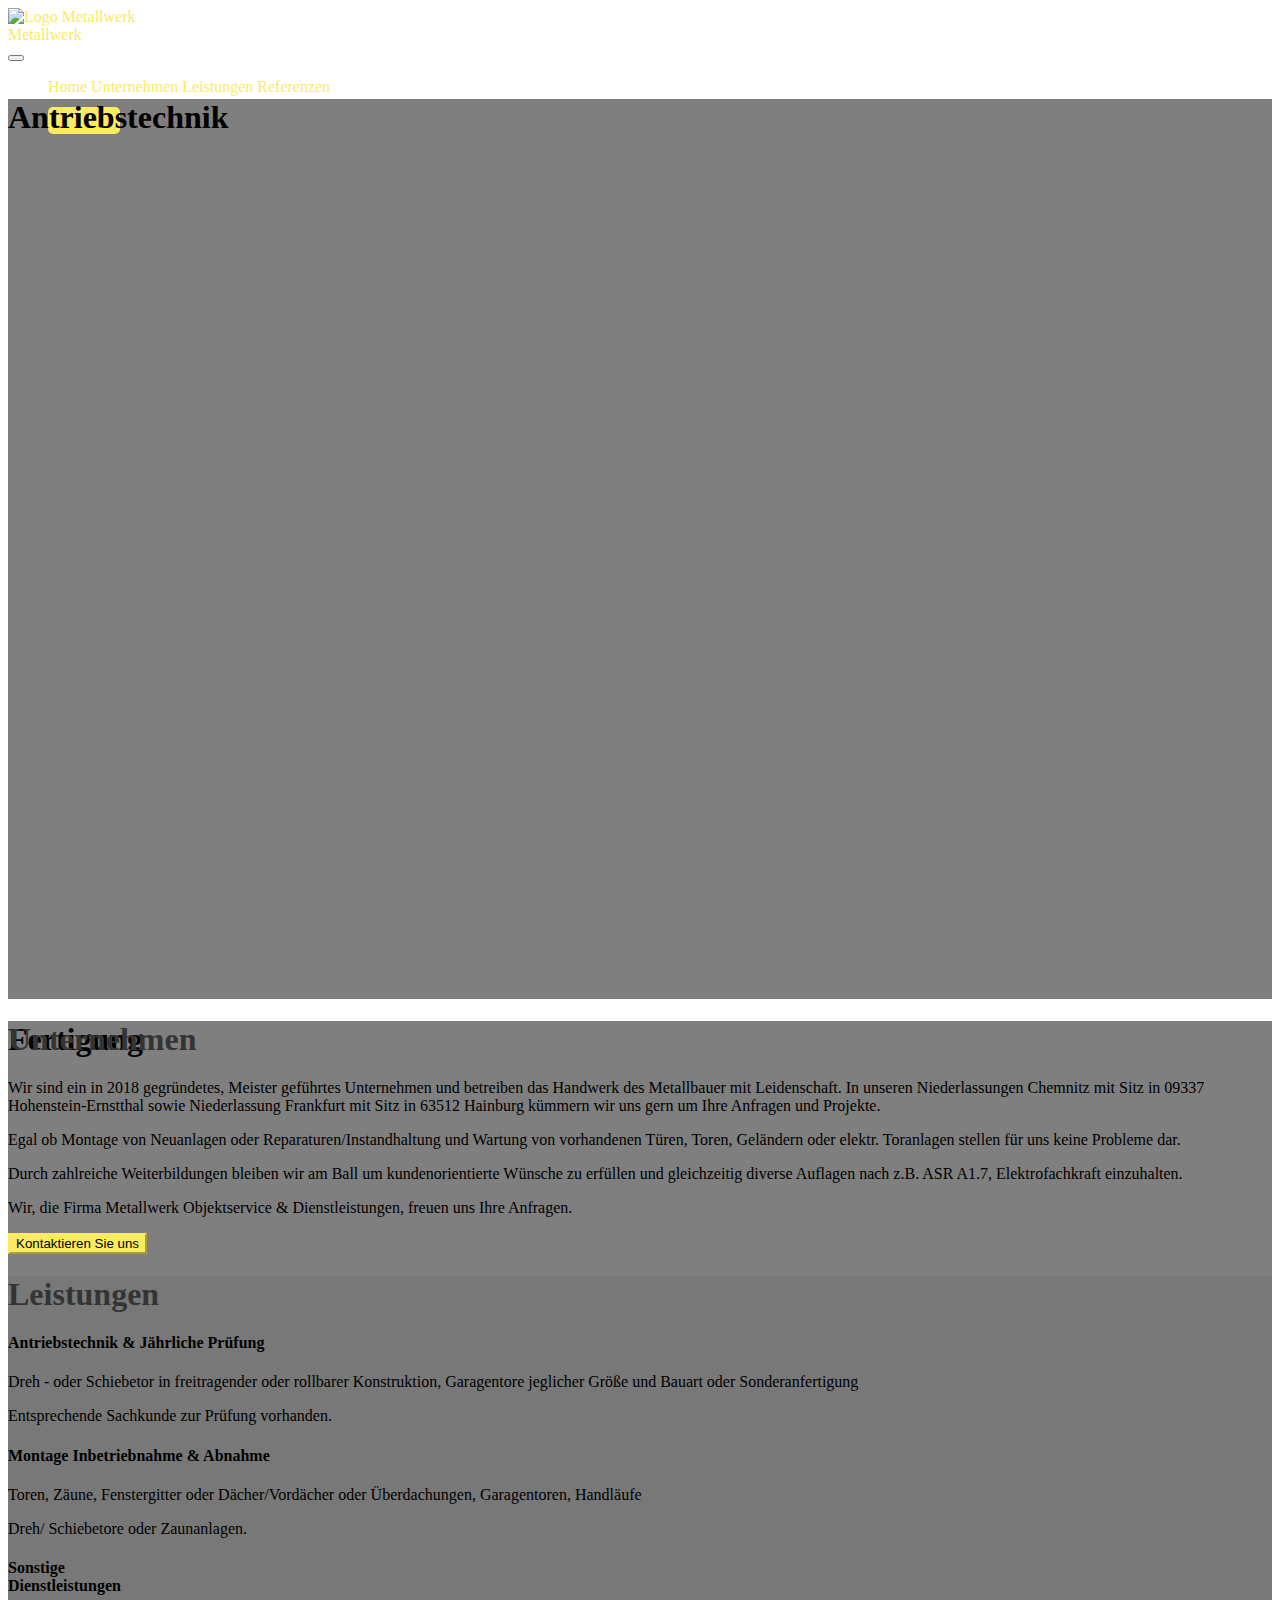
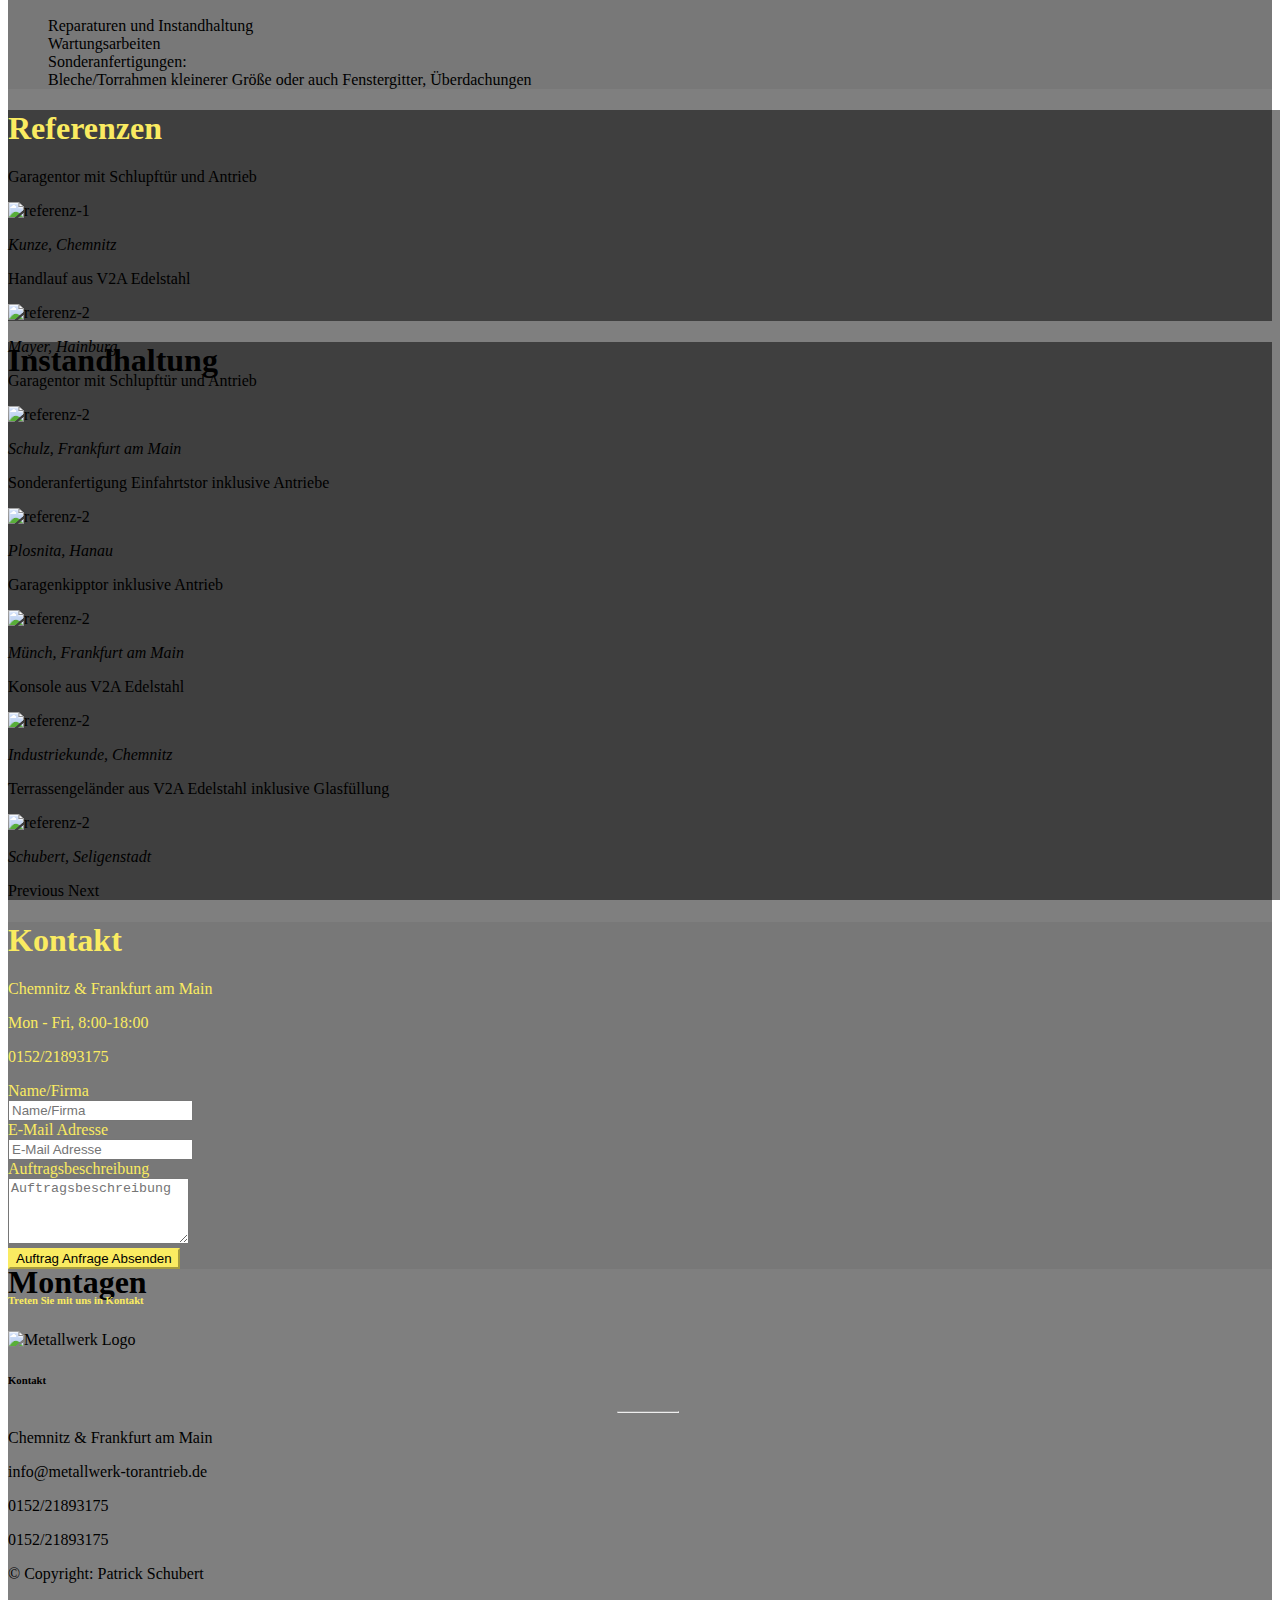
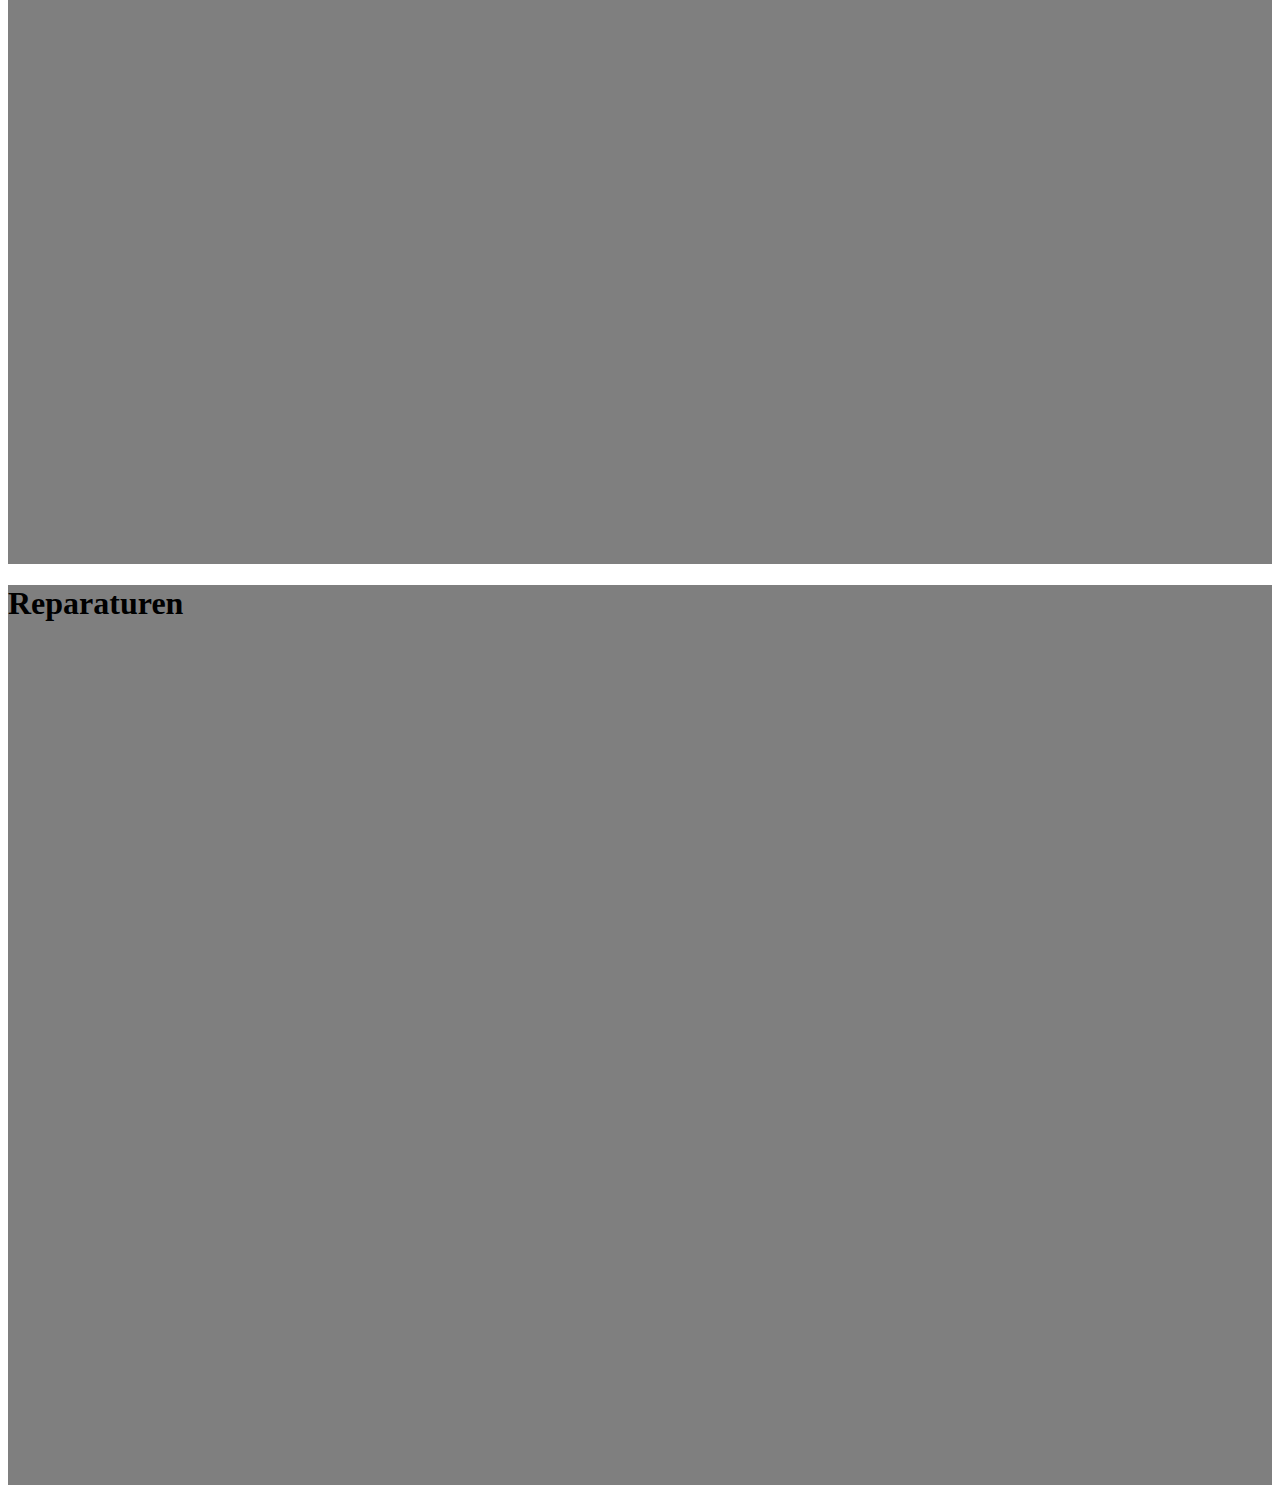
==== index.html @ 28bfef52 "debug: img title" ====
<!DOCTYPE html>
<html lang="de">

<head>
    <meta charset="UTF-8">
    <meta http-equiv="X-UA-Compatible" content="IE=edge">
    <meta name="viewport" content="width=device-width, initial-scale=1.0">
    <meta name="author" content="Patrick Schubert">
    <title>Metallwerk</title>

    <!-- Bootstrap -->
    <link href="https://cdn.jsdelivr.net/npm/bootstrap@5.0.2/dist/css/bootstrap.min.css" rel="stylesheet"
        integrity="sha384-EVSTQN3/azprG1Anm3QDgpJLIm9Nao0Yz1ztcQTwFspd3yD65VohhpuuCOmLASjC" crossorigin="anonymous">

    <script defer src="https://cdn.jsdelivr.net/npm/bootstrap@5.0.2/dist/js/bootstrap.bundle.min.js"
        integrity="sha384-MrcW6ZMFYlzcLA8Nl+NtUVF0sA7MsXsP1UyJoMp4YLEuNSfAP+JcXn/tWtIaxVXM"
        crossorigin="anonymous"></script>

    <!-- Costume Style -->
    <link rel="stylesheet" href="css/style.css" type="text/css">

    <!-- Font Awasome Icons -->
    <link rel="stylesheet" href="https://use.fontawesome.com/releases/v5.15.3/css/all.css"
        integrity="sha384-SZXxX4whJ79/gErwcOYf+zWLeJdY/qpuqC4cAa9rOGUstPomtqpuNWT9wdPEn2fk" crossorigin="anonymous" />

    <!-- Lazy Load -->
    <script src="js/lazyload-img.js" defer></script>

    <!--Smoothe Scroll-->
    <script src="src/js/smooth-scroll.js" defer></script>

</head>

<body data-spy="scroll" data-target=".navbar">
    <header class="fixed-top lazyload-img">
        <!--Navbar-->
        <nav class="navbar navbar-expand-lg navbar-dark text-uppercase text-primary">
            <!--Navbar Logo-->
            <!-- <div class="container"> -->
            <div class="d-flex flex-row justify-content-around flex-nowrap align-items-center">
                <div class="px-3">
                    <a class="navbar-brand text-primary" href="#">
                        <img src="http://p-schub.lima-city.de/metallwerk/img/Logo_RGB.svg" alt="Logo Metallwerk"
                            width="100%" height="50" class="lazyload-img">
                    </a>
                </div>
                <div class="busines-name px-3">Metallwerk</div>
            </div>
            <!--Navbar Toggler-->
            <button class="navbar-toggler me-3" type="button" data-bs-toggle="collapse" data-bs-target="#navbarToggler"
                aria-controls="navbarNav" aria-expanded="false" aria-label="Toggle navigation">
                <span class="navbar-toggler-icon"></span>
            </button>

            <div class="collapse navbar-collapse" id="navbarToggler">
                <!--Navbar Nav-Item Links-->
                <ul class="navbar-nav navbar-nav-scroll mx-auto text-center">
                    <a class="nav-link active" aria-current="page" href="#title">Home</a>
                    <a class="nav-link" href="#unternehmen">Unternehmen</a>
                    <a class="nav-link" href="#leistungen">Leistungen</a>
                    <a class="nav-link" href="#referenzen">Referenzen</a>
                </ul>
                <ul class="nav navbar-nav d-flex flex-row justify-content-around flex-nowrap mx-lg-5">
                    <li class="nav-item"><a class="nav-link" href="tel:+49152/21893175"><i
                                class="fas fa-phone mr-1"></i></a> </li>
                    <li class="nav-item"><a class="nav-link" href="https://www.facebook.com/Metallwerk.Objektservice.Dienstleistungen"><i class="fab fa-facebook mr-1"></i></a> </li>
                    <!-- <li class="nav-item"><a class="nav-link" href="#"><i class="fab fa-twitter"></i></a> -->
                    </li>
                    <li class="nav-item"><a class="nav-link" href="tel:+49152/21893175"><i class="fab fa-whatsapp"></i></a>
                    </li>
                    <li class="ms-lg-5 my-auto">
                        <a href="mailto:marcelsemder@gmx.de" id="contact-btn-navbar"
                            class="btn-primary text-dark">Kontakt</a>
                        <!-- <a href="mailto:info@metallwerk-torantrieb.de" id="contact-btn-navbar"
                            class="btn-primary text-dark">Kontakt</a> -->
                    </li>
                </ul>
            </div>
        </nav>
    </header>

    <main>
        <section id="title">

            <div class="title-logo">
                <img src="http://p-schub.lima-city.de/metallwerk/img/METALLWERK-logo.jpg" class="d-block w-100 lazyload-img" alt="Logo" loading="lazy">
            </div>
            <div id="title-carousel" class="carousel slide" data-bs-ride="carousel">
                <div class="title-carousel-inner text-white-50">

                    <div class="carousel-item active">
                        <div id="slide-img-1" class="title-slide-img lazyload-img">
                            <div class="container-fluid d-flex align-items-center justify-content-center h-100 overlay">
                                <div class="row d-flex justify-content-center text-center">
                                    <h1 class="text-uppercase">Antriebstechnik</h1>
                                </div>
                            </div>
                        </div>
                    </div>
                    <div class="carousel-item">
                        <div id="slide-img-2" class="title-slide-img lazyload-img">
                            <div
                                class="container-fluid d-flex align-items-center justify-content-center h-100 overlay">
                                <div class="row d-flex justify-content-center text-center">
                                    <h1 class="text-uppercase">Fertigung</h1>
                                </div>
                            </div>
                        </div>
                    </div>
                    <div class="carousel-item">
                        <div id="slide-img-3" class="title-slide-img lazyload-img">
                            <div
                                class="container-fluid d-flex align-items-center justify-content-center h-100 overlay">
                                <div class="row d-flex justify-content-center text-center">
                                    <h1 class="text-uppercase">Instandhaltung</h1>
                                </div>
                            </div>
                        </div>
                    </div>
                    <div class="carousel-item">
                        <div id="slide-img-4" class="title-slide-img lazyload-img">
                            <div
                                class="container-fluid d-flex align-items-center justify-content-center h-100 overlay">
                                <div class="row d-flex justify-content-center text-center">
                                    <h1 class="text-uppercase">Montagen</h1>
                                </div>
                            </div>
                        </div>
                    </div>
                    <div class="carousel-item">
                        <div id="slide-img-5" class="title-slide-img lazyload-img">
                            <div
                                class="container-fluid d-flex align-items-center justify-content-center h-100 overlay">
                                <div class="row d-flex justify-content-center text-center">
                                    <h1 class="text-uppercase">Reparaturen</h1>
                                </div>
                            </div>
                        </div>
                    </div>

                </div>
            </div>

        </section>

        <!--Unternehemen-->
        <section id="unternehmen" class="py-5">
            <div class="container py-5 text-center">
                <h1 class="text-secundary text-uppercase border-bottom border-primary py-3">Unternehmen</h1>
                <!-- <p class="container px-5 text-bold">Meisterbetrieb</p> -->
                <p class="container px-5 pt-4">Wir sind ein in 2018 gegründetes, Meister geführtes Unternehmen und betreiben das Handwerk
                    des Metallbauer mit Leidenschaft.
                    In unseren Niederlassungen Chemnitz mit Sitz in 09337 Hohenstein-Ernstthal sowie Niederlassung
                    Frankfurt mit Sitz in 63512 Hainburg kümmern wir uns gern um Ihre Anfragen und Projekte.</p>

                <p class="container px-5">Egal ob Montage von Neuanlagen oder Reparaturen/Instandhaltung und Wartung von vorhandenen Türen,
                    Toren, Geländern oder elektr. Toranlagen stellen für uns keine Probleme dar.</p>

                <p class="container px-5">Durch zahlreiche Weiterbildungen bleiben wir am Ball um kundenorientierte Wünsche zu erfüllen und
                    gleichzeitig diverse Auflagen nach z.B. ASR A1.7, Elektrofachkraft einzuhalten.</p>

                <p class="container px-5">Wir, die Firma Metallwerk Objektservice & Dienstleistungen, freuen uns Ihre Anfragen.</p>

                <button class="btn-lg btn-primary text-dark mt-5">
                    <a href="#kontakt">Kontaktieren Sie uns</a>
                </button>
            </div>
        </section>
        <!-- <hr> -->
        <!--Leistungen-->
        <section id="leistungen" class="bg-dark">
            <div class="leistungen py-5">
            <div class="container py-5 bg-white">
                <h1 class="text-center text-secundary text-uppercase border-bottom border-primary py-3">Leistungen</h1>

                <div class="row pt-5 text-center">
                    <div class="col-md-4 mb-5">
                        <!-- <i class="fas fa-tachometer-alt fa-4x text-dark"></i> -->
                        <i class="fas fa-check-circle fa-4x icon"></i>
                        <h4 class="my-4 font-weight-bold">Antriebstechnik &amp; Jährliche Prüfung</h4>
                        <p class="text-dark">
                            Dreh - oder Schiebetor in freitragender oder rollbarer Konstruktion, Garagentore jeglicher
                            Größe und Bauart oder Sonderanfertigung
                        </p>
                        <p class="text-dark">
                            Entsprechende Sachkunde zur Prüfung vorhanden.
                        </p>
                    </div>
                    <div class="col-md-4 mb-5">
                        <!-- <i class="fas fa-tachometer-alt fa-4x text-dark"></i> -->
                        <i class="fas fa-cogs fa-4x icon"></i>
                        <h4 class="my-4 font-weight-bold">Montage Inbetriebnahme &amp; Abnahme</h4>
                        <p class="text-dark">
                            Toren, Zäune, Fenstergitter oder Dächer/Vordächer oder Überdachungen, Garagentoren,
                            Handläufe
                        </p>
                        <p class="text-dark">
                            Dreh/ Schiebetore oder Zaunanlagen.
                        </p>
                    </div>
                    <div class="col-md-4 mb-5">
                        <!-- <i class="fas fa-tachometer-alt fa-4x text-dark"></i> -->
                        <i class="fas fa-clipboard-list fa-4x icon"></i>
                        <h4 class="my-4 font-weight-bold">Sonstige <br> Dienstleistungen</h4>
                        <p class="text-dark">
                        <ul class="">
                            <li>Reparaturen und Instandhaltung</li>
                            <li>Wartungsarbeiten</li>
                            <li>Sonderanfertigungen: <br> Bleche/Torrahmen kleinerer Größe oder auch Fenstergitter,
                                Überdachungen</li>
                        </ul>
                        </p>
                    </div>
                </div>
            </div>
        </div>
        </section>
        <!-- <hr> -->
        <!--Referenzen-->
        <section id="referenzen" class="">

            <div class="overlay py-5">
                <div class="container py-5">
                    <h1 class="text-center text-primary text-uppercase border-bottom border-primary py-3">Referenzen</h1>

                    <div id="referenz-carousel" class="carousel slide" data-bs-ride="carousel">
                        <div class="carousel-inner text-center text-white-50">
                            <div class="carousel-item active">
                                <p class="py-3">
                                    Garagentor mit Schlupftür und Antrieb
                                </p>
                                <div class="d-flex justify-content-center">
                                    <!-- <img src="https://img.ebay-kleinanzeigen.de/api/v1/prod-ads/images/44/4478cff4-fede-4045-b960-b841ce207499?rule=$_59.JPG" -->
                                    <img src="http://p-schub.lima-city.de/metallwerk/img/referenzen/legroline.JPG"
                                        class="referenz-image d-block" alt="referenz-1" width="500px" />
                                </div>
                                <p class="py-2"><em>Kunze, Chemnitz</em></p>
                            </div>
                            <div class="carousel-item">
                                <p class="py-2">
                                    Handlauf aus V2A Edelstahl
                                </p>
                                <div class="d-flex justify-content-center">
                                    <img src="http://p-schub.lima-city.de/metallwerk/img/referenzen/IMG_0936.JPG"
                                        class="testimonial-image d-block" alt="referenz-2" width="500px" />
                                </div>
                                <p class="py-2"><em>Mayer, Hainburg</em></p>
                            </div>
                            <div class="carousel-item">
                                <p class="py-2">
                                    Garagentor mit Schlupftür und Antrieb
                                </p>
                                <div class="d-flex justify-content-center">
                                    <!-- <img src="https://img.ebay-kleinanzeigen.de/api/v1/prod-ads/images/44/4487acca-8aa6-4832-95d3-e9fd7b9bb766?rule=$_59.JPG" -->
                                    <img src="http://p-schub.lima-city.de/metallwerk/img/referenzen/METALLWERK.JPG"
                                        class="testimonial-image d-block" alt="referenz-2" width="500px" />
                                </div>
                                <p class="py-2"><em>Schulz, Frankfurt am Main</em></p>
                            </div>
                            <div class="carousel-item">
                                <p class="py-2">
                                    Sonderanfertigung Einfahrtstor inklusive Antriebe
                                </p>
                                <div class="d-flex justify-content-center">
                                    <!-- <img src="https://img.ebay-kleinanzeigen.de/api/v1/prod-ads/images/44/4487acca-8aa6-4832-95d3-e9fd7b9bb766?rule=$_59.JPG" -->
                                    <img src="http://p-schub.lima-city.de/metallwerk/img/referenzen/IMG_0937.JPG"
                                        class="testimonial-image d-block" alt="referenz-2" width="500px" />
                                </div>
                                <p class="py-2"><em>Plosnita, Hanau</em></p>
                            </div>
                            <div class="carousel-item">
                                <p class="py-2">
                                    Garagenkipptor inklusive Antrieb
                                </p>
                                <div class="d-flex justify-content-center">
                                    <!-- <img src="https://img.ebay-kleinanzeigen.de/api/v1/prod-ads/images/44/4487acca-8aa6-4832-95d3-e9fd7b9bb766?rule=$_59.JPG" -->
                                    <img src="http://p-schub.lima-city.de/metallwerk/img/referenzen/HORMANN.JPG"
                                        class="testimonial-image d-block" alt="referenz-2" width="500px" />
                                </div>
                                <p class="py-2"><em>Münch, Frankfurt am Main</em></p>
                            </div>
                            <div class="carousel-item">
                                <p class="py-2">
                                    Konsole aus V2A Edelstahl
                                </p>
                                <div class="d-flex justify-content-center">
                                    <!-- <img src="https://img.ebay-kleinanzeigen.de/api/v1/prod-ads/images/44/4487acca-8aa6-4832-95d3-e9fd7b9bb766?rule=$_59.JPG" -->
                                    <img src="http://p-schub.lima-city.de/metallwerk/img/referenzen/IMG_0320.JPG"
                                        class="testimonial-image d-block" alt="referenz-2" width="500px" />
                                </div>
                                <p class="py-2"><em>Industriekunde, Chemnitz</em></p>
                            </div>
                            <div class="carousel-item">
                                <p class="py-2">
                                    Terrassengeländer aus V2A Edelstahl inklusive Glasfüllung
                                </p>
                                <div class="d-flex justify-content-center">
                                    <!-- <img src="https://img.ebay-kleinanzeigen.de/api/v1/prod-ads/images/44/4487acca-8aa6-4832-95d3-e9fd7b9bb766?rule=$_59.JPG" -->
                                    <img src="http://p-schub.lima-city.de/metallwerk/img/referenzen/terasse.JPG"
                                        class="testimonial-image d-block" alt="referenz-2" width="500px" />
                                </div>
                                <p class="py-2"><em>Schubert, Seligenstadt</em></p>
                            </div>
                        </div>
                        <a class="carousel-control-prev" href="#referenz-carousel" role="button" data-bs-slide="prev">
                            <span class="carousel-control-prev-icon" aria-hidden="true"></span>
                            <span class="visually-hidden">Previous</span>
                        </a>
                        <a class="carousel-control-next" href="#referenz-carousel" role="button" data-bs-slide="next">
                            <span class="carousel-control-next-icon" aria-hidden="true"></span>
                            <span class="visually-hidden">Next</span>
                        </a>
                    </div>
                </div>
            </div>
        </section>

        <!--Kontakt-->
        <section id="kontakt" class="bg-dark text-primary text-uppercase py-5">
            <!-- <div class="overlay"> -->
            <div class="container py-5">
                <h1 class="text-center border-bottom border-primary py-3">Kontakt</h1>
                <div class="container pt-5">
                    <div class="row">
                         <!-- <div class="col-lg-7 col-md-12"> -->
                            <div class="row text-center">
                                <div class="col-lg-4 col-md-12 mb-3">
                                    <p><i class="fas fa-map fa-1x mr-2 "></i> Chemnitz & Frankfurt am Main</p>
                                </div>
                                <div class="col-lg-4 col-md-6 mb-3">
                                    <p><i class="fas fa-building fa-1x mr-2 "></i> Mon - Fri, 8:00-18:00</p>
                                </div>
                                <div class="col-lg-4 col-md-6 mb-3">
                                    <p><i class="fas fa-phone fa-1x mr-2 "></i><a class="" href="tel:+49152/21893175">
                                            0152/21893175</a></p>
                                </div>
                            </div>
    
                            <!--Google map-->
                            <!-- <div id="map-container" class="z-depth-1-half map-container mb-5 lazyload-img"
                                style="height: 400px">
                                <iframe
                                    src="https://www.google.com/maps/embed?pb=!1m18!1m12!1m3!1d20160.965232786544!2d12.90967920426136!3d50.82892903188896!2m3!1f0!2f0!3f0!3m2!1i1024!2i768!4f13.1!3m3!1m2!1s0x47a7465f01fd9de9%3A0x51ddf8280975d11c!2sChemnitz!5e0!3m2!1sen!2sde!4v1602773504847!5m2!1sen!2sde"
                                    width="100%" height="100%" frameborder="0" style="border:0;" allowfullscreen=""
                                    aria-hidden="false" tabindex="0"></iframe>
                            </div> -->
    
                        <!-- </div> -->
                    </div>
                <div class="row">
                    <!-- <div class="col-lg-5 col-md-12"> -->
                        <!-- Form contact -->
                        <form class="" action="mailto:marcelsemder@gmx.de" method="POST" enctype="text/plain">
                            <div class="md-form form-sm">
                                <div class="mb-3">
                                    <i class="fas fa-user prefix"></i>
                                    <label for="form3">Name/Firma</label>
                                </div>
                                <input type="text" id="form3" class="form-control form-control-sm mb-3"
                                    placeholder="Name/Firma">
                            </div>
                            <div class="md-form form-sm">
                                <div class="mb-3">
                                    <i class="fas fa-envelope prefix"></i>
                                    <label for="form2">E-Mail Adresse</label>
                                </div>
                                <input type="text" id="form2" class="form-control form-control-sm mb-3"
                                    placeholder="E-Mail Adresse">
                            </div>
                            <!-- <div class="md-form form-sm"> <i class="fas fa-tag prefix"></i>
                                <input type="text" id="form32" class="form-control form-control-sm" placeholder="Auftragsbeschreibung">
                                <label for="form34">Auftragsbeschreibung</label>
                            </div> -->
                            <div class="md-form form-sm">
                                <div class="mb-3">
                                    <i class="fas fa-pencil-alt prefix"></i>
                                    <label for="form8">Auftragsbeschreibung</label>
                                </div>
                                <textarea type="text" id="form8" class="md-textarea form-control form-control-sm mb-3"
                                    rows="4" placeholder="Auftragsbeschreibung"></textarea>
                            </div>
                            <div class="text-center mt-4">
                                <button class="btn btn-primary text-dark">Auftrag Anfrage Absenden<i
                                        class="far fa-paper-planeml-1"></i></button>
                            </div>
                        </form>
                    <!-- </div> -->

                </div>
            </div>
            </div>
        </section>
    </main>

    <footer class="bg-secondary">
        <div class="container">
            <div class="row py-4 d-flex align-items-center">
                <div class="col-md-6 col-lg-5 text-center text-md-left mb-4 mb-md-0">
                    <h6 class="mb-0 text-primary">Treten Sie mit uns in Kontakt</h6>
                </div>
                <div class="col-md-6 col-lg-7 text-center d-flex justify-content-evenly text-primary">
                    <a class="fb-ic" href="https://www.facebook.com/Metallwerk.Objektservice.Dienstleistungen">
                        <i class="fab fa-facebook-f"> </i>
                    </a>
                    <a class="ins-ic" href="tel:+49152/21893175">
                        <i class="fas fa-phone"> </i>
                    </a>
                    <a class="ins-ic" href="tel:+49152/21893175">
                        <i class="fab fa-whatsapp"> </i>
                    </a>
                    <a class="ins-ic" href="mailto:marcelsemder@gmx.de">
                        <i class="fas fa-envelope"> </i>
                    </a>
                </div>
            </div>
        </div>
        <!-- </div> -->
        <div class="container text-center mt-5 text-light">
            <div class="row mt-3 d-flex justify-content-between">
                <!-- <div class="col-md-3 col-lg-4 col-xl-3 mb-4"> -->
                <div class="col mb-4">
                    <!-- <h6 class="text-uppercase font-weight-bold"><span class="brand">Metallwerk</span></h6> -->
                    <!-- <hr class="bg-primary teal accent-3 mb-4 mt-0 d-inline-block mx-auto" style="width: 60px;"> -->
                    <!-- <p> -->
                    <img src="http://p-schub.lima-city.de/metallwerk/img/Logo_RGB.svg" alt="Metallwerk Logo"
                        id="footer-logo" class="lazyload-img" loading="lazy">
                    <!-- </p> -->
                </div>
                <!-- <div class="col-md-2 col-lg-2 col-xl-2 mx-auto mb-4">
              <h6 class="text-uppercase font-weight-bold">Produkt</h6>
              <hr class="bg-primary teal accent-3 mb-4 mt-0 d-inline-block mx-auto" style="width: 60px;">
              <p>
                <a class="text-light" href="#!">Produkt 1</a>
              </p>
              <p>
                <a class="text-light" href="#!">Produkt 2</a>
              </p>
              <p>
                <a class="text-light" href="#!">Produkt 3</a>
              </p>
              <p>
                <a class="text-light" href="#!">Produkt 4</a>
              </p>
            </div> -->
                <!-- <div class="col-md-3 col-lg-2 col-xl-2 mx-auto mb-4">
              <h6 class="text-uppercase font-weight-bold">Nützliche Links</h6>
              <hr class="teal accent-3 mb-4 mt-0 d-inline-block mx-auto" style="width: 60px;">
              <p>
                <a class="dark-grey-text" href="#!">Your Account</a>
              </p>
              <p>
                <a class="dark-grey-text" href="#!">Become an Affiliate</a>
              </p>
              <p>
                <a class="dark-grey-text" href="#!">Shipping Rates</a>
              </p>
              <p>
                <a class="dark-grey-text" href="#!">Help</a>
              </p>
            </div> -->
                <div class="col text-light">
                    <h6 class="text-uppercase">Kontakt</h6>
                    <hr class="bg-primary mb-4 mt-3 d-inline-block mx-auto" style="width: 60px;">
                    <p>
                        <i class="fas fa-home me-3"></i> Chemnitz & Frankfurt am Main
                    </p>
                    <p>
                        <i class="fas fa-envelope me-3"></i><a class="" href="mailto:marcelsemder@gmx.de">
                            info@metallwerk-torantrieb.de</a>
                    </p>
                    <p>
                        <i class="fas fa-phone me-3"></i> <a class="" href="tel:+49152/21893175"> 0152/21893175</a>
                    </p>
                    <p>
                        <i class="fab fa-whatsapp me-3"></i> <a class="" href="tel:+49152/21893175"> 0152/21893175</a>
                    </p>
                    <!-- <p>
                <i class="fas fa-print mr-3"></i> + 01 234 567 89
            </p> -->
                </div>
            </div>
        </div>

        <!-- Copyright -->
        <div class="footer-copyright text-center text-dark py-3">
            © <span id="year"></span> Copyright:
            <a class="text-dark" href="#"> Patrick Schubert</a>
        </div>

    </footer>
</body>

</html>
---- css/style.css ----
@import url(bt.css);
@import url(title.css);

a {
    text-decoration: none;
    color: inherit;
}
a:hover {
    color: black;
}

ul {
    list-style: none;
}

/**Project specific styles**/

header {
    background-image: url(http://p-schub.lima-city.de/metallwerk/img/10788.jpg);
    background-size: cover;
    width: 100vw;
    height: 70px;
}

.leistungen {
    background-image: url(http://p-schub.lima-city.de/metallwerk/img/Lochmuster.svg);
    background-size: cover;
    width: 100vw;
    height: 100%;
}

#referenzen {
    background-image: url(http://p-schub.lima-city.de/metallwerk/img/dirty-metal-texture.jpg);
    background-size: cover;
    width: 100vw;
    height: 100%;
}
/* #kontakt {
    background-image: url(/img/dirty-metal-texture.jpg);
    background-size: cover;
    width: 100vw;
    height: 100%;
} */

.overlay {
    background-color: rgba(0, 0, 0, .5);
    height: 100%;
}

footer {
    background-image: url(http://p-schub.lima-city.de/metallwerk/img/10788.jpg);
    background-size: cover;
    width: 100vw;
    height: 100%;
}

#contact-btn-navbar {
    padding: 5px 10px;
    background-color: yellow;
    border-radius: 5px;
}

#referenz-carousel {
    min-height: 600px;
}
#footer-logo {
    max-width: 250px;
}
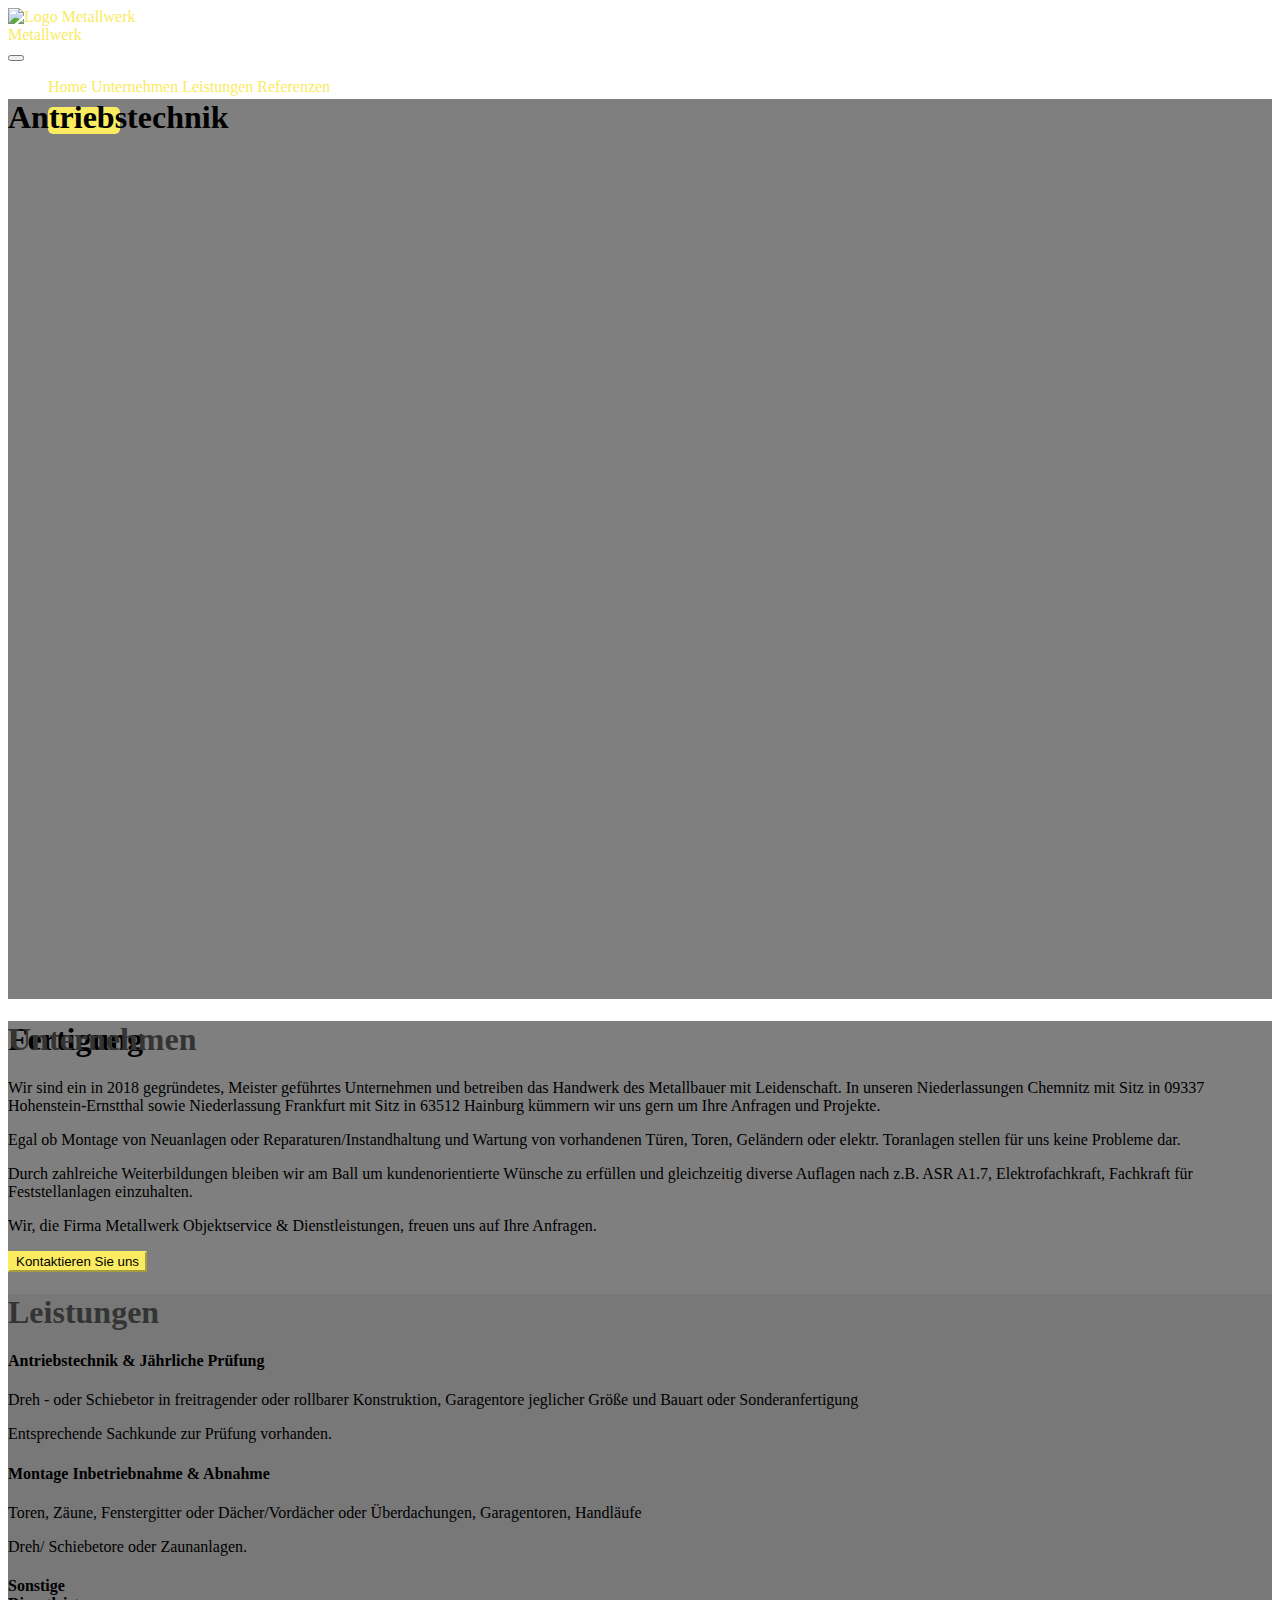
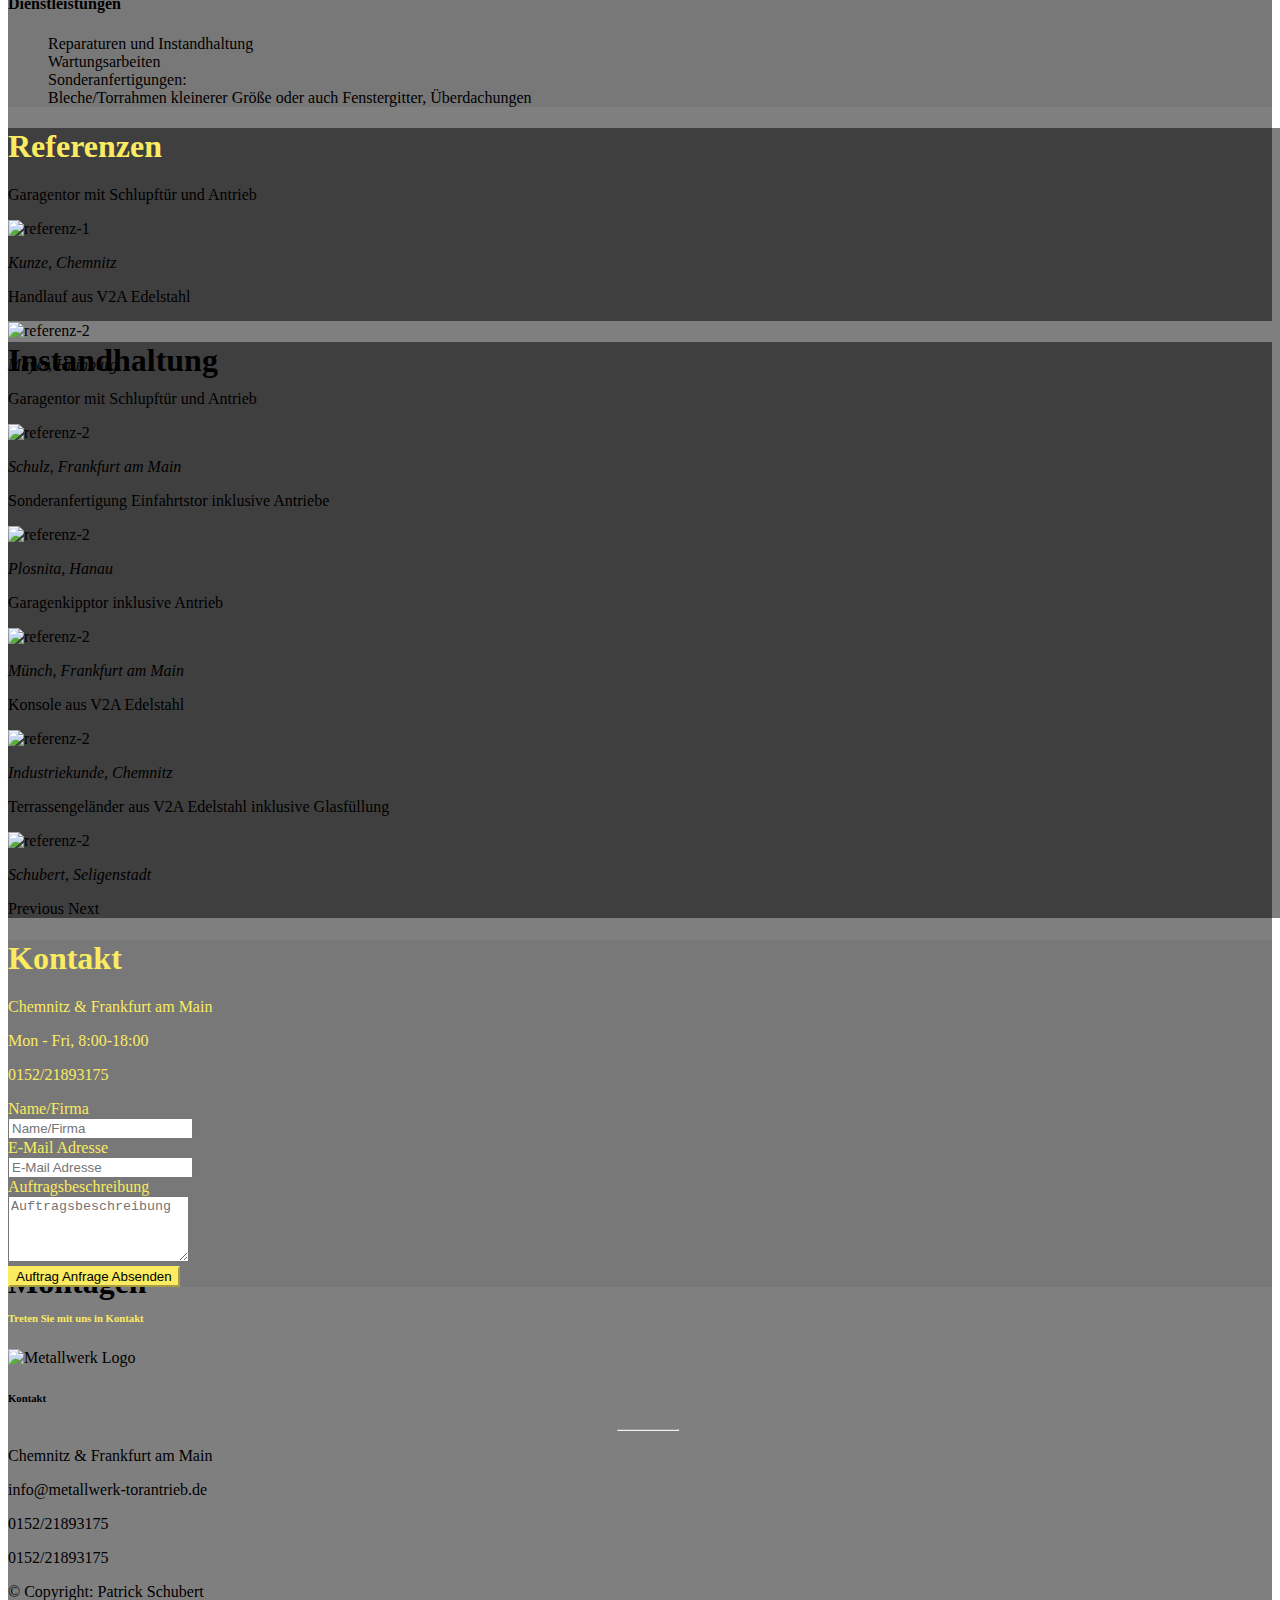
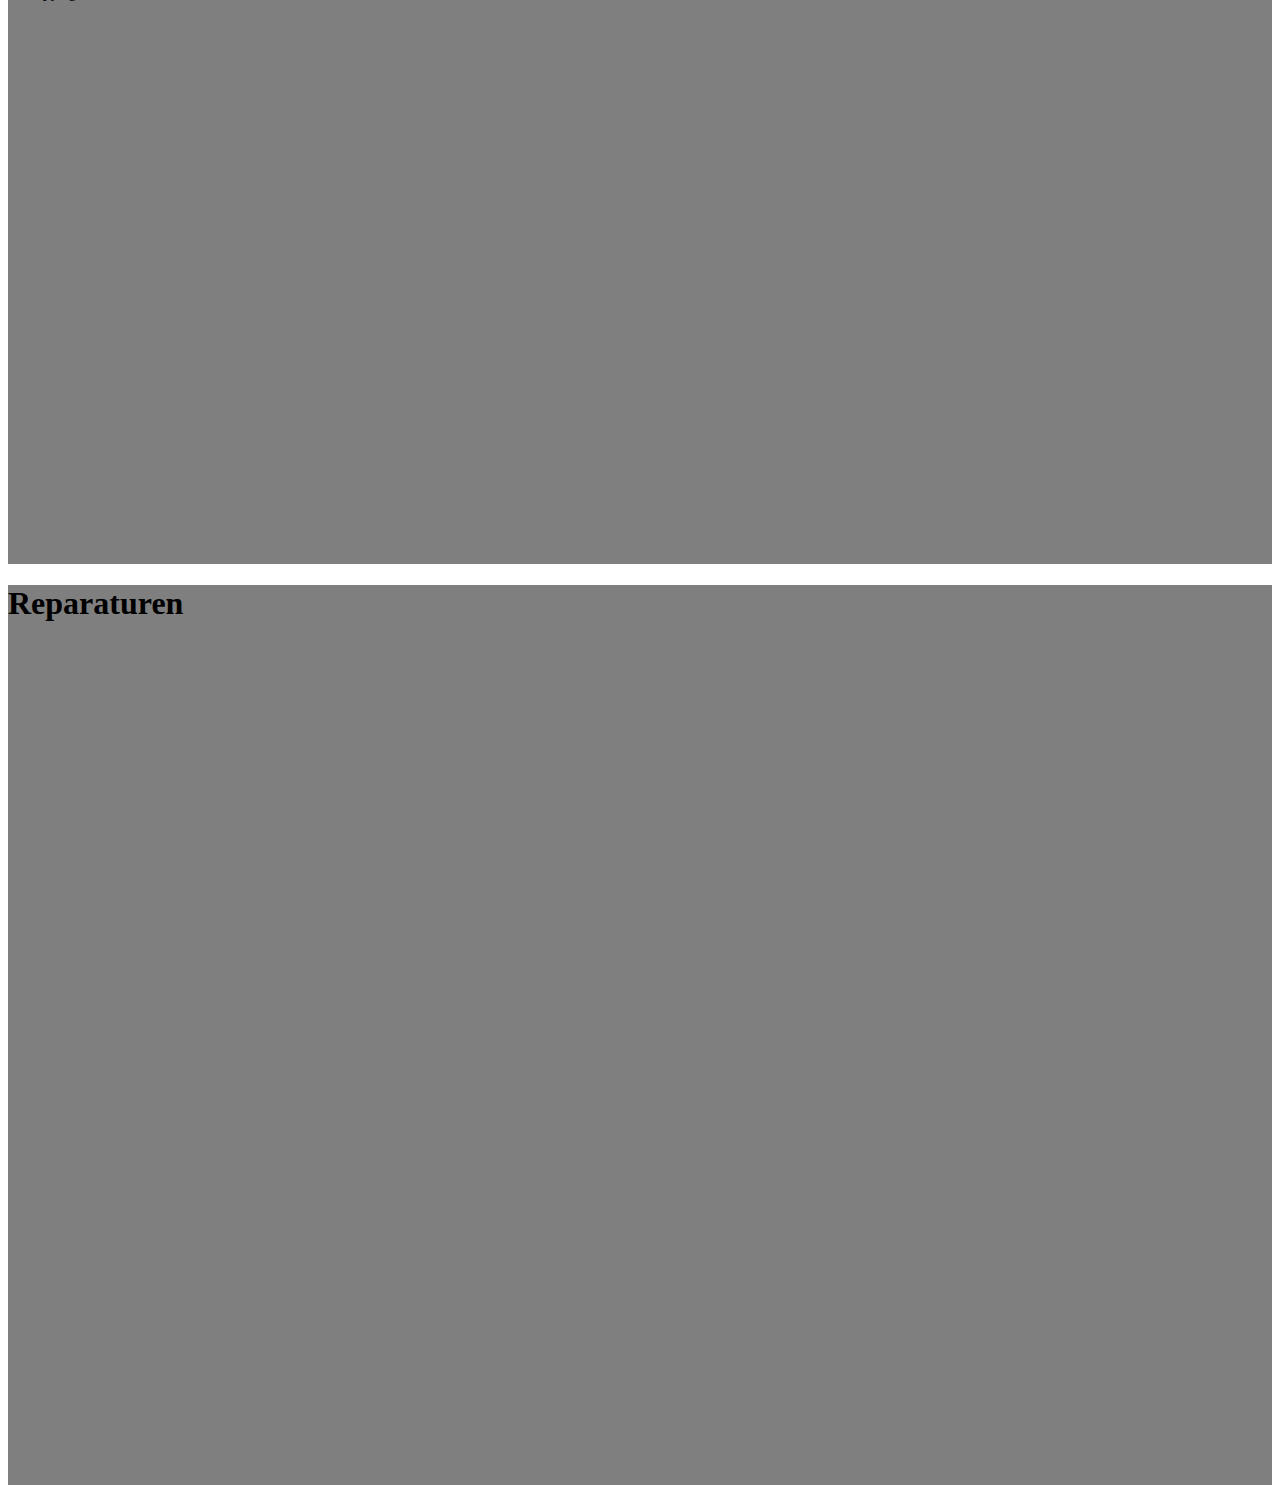
==== commit 49ab9b91: "refactor: Change Logo Nav and text - Unternehmen" ====
--- a/index.html
+++ b/index.html
@@ -39,15 +39,15 @@
             <!-- <div class="container"> -->
             <div class="d-flex flex-row justify-content-around flex-nowrap align-items-center">
                 <div class="px-3">
-                    <a class="navbar-brand text-primary" href="#">
-                        <img src="http://p-schub.lima-city.de/metallwerk/img/Logo_RGB.svg" alt="Logo Metallwerk"
+                    <a class="navbar-brand text-primary" href="index.html">
+                        <img src="http://p-schub.lima-city.de/metallwerk/img/Logo_Metallwerk_RGB_nur_symbole.svg" alt="Logo Metallwerk"
                             width="100%" height="50" class="lazyload-img">
                     </a>
                 </div>
                 <div class="busines-name px-3">Metallwerk</div>
             </div>
             <!--Navbar Toggler-->
-            <button class="navbar-toggler me-3" type="button" data-bs-toggle="collapse" data-bs-target="#navbarToggler"
+            <button class="navbar-toggler me-lg-3" type="button" data-bs-toggle="collapse" data-bs-target="#navbarToggler"
                 aria-controls="navbarNav" aria-expanded="false" aria-label="Toggle navigation">
                 <span class="navbar-toggler-icon"></span>
             </button>
@@ -157,9 +157,9 @@
                     Toren, Geländern oder elektr. Toranlagen stellen für uns keine Probleme dar.</p>
 
                 <p class="container px-5">Durch zahlreiche Weiterbildungen bleiben wir am Ball um kundenorientierte Wünsche zu erfüllen und
-                    gleichzeitig diverse Auflagen nach z.B. ASR A1.7, Elektrofachkraft einzuhalten.</p>
-
-                <p class="container px-5">Wir, die Firma Metallwerk Objektservice & Dienstleistungen, freuen uns Ihre Anfragen.</p>
+                    gleichzeitig diverse Auflagen nach z.B. ASR A1.7, Elektrofachkraft, Fachkraft für Feststellanlagen einzuhalten.</p>
+
+                <p class="container px-5">Wir, die Firma Metallwerk Objektservice & Dienstleistungen, freuen uns auf Ihre Anfragen.</p>
 
                 <button class="btn-lg btn-primary text-dark mt-5">
                     <a href="#kontakt">Kontaktieren Sie uns</a>
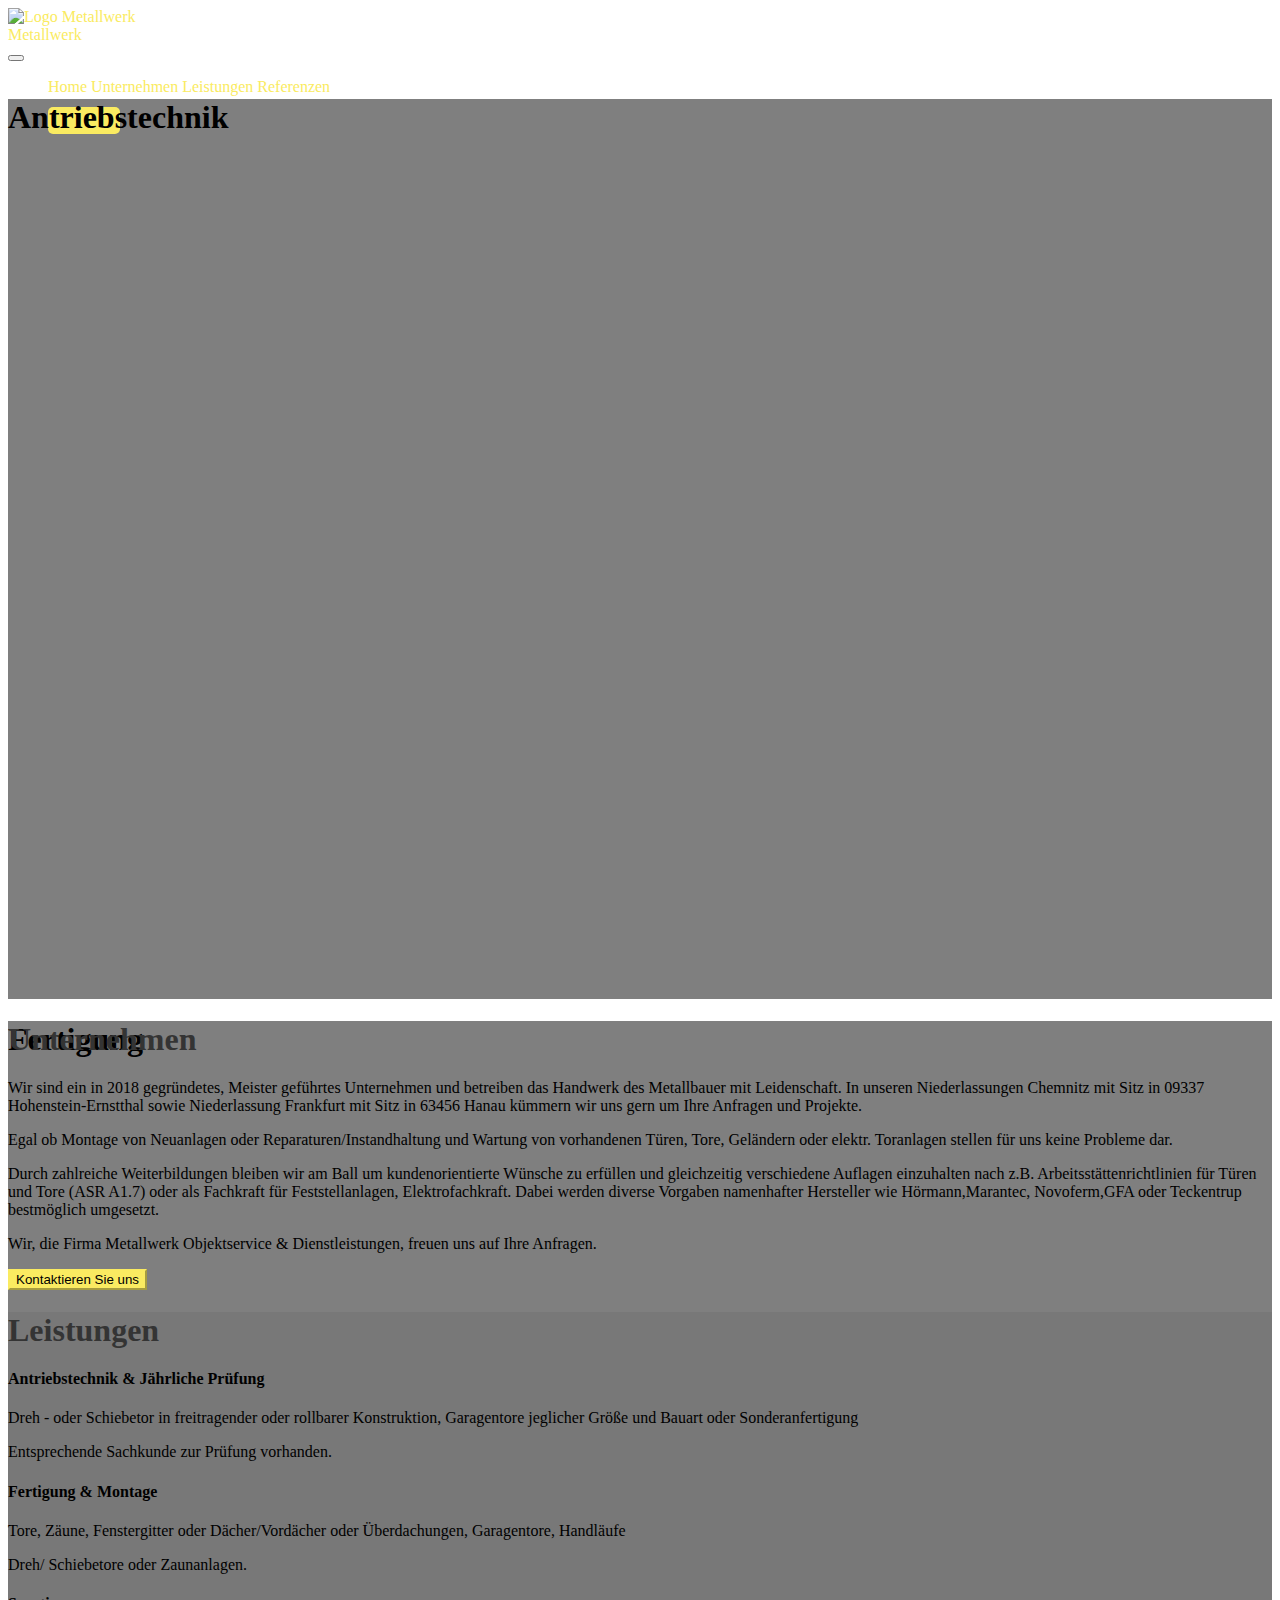
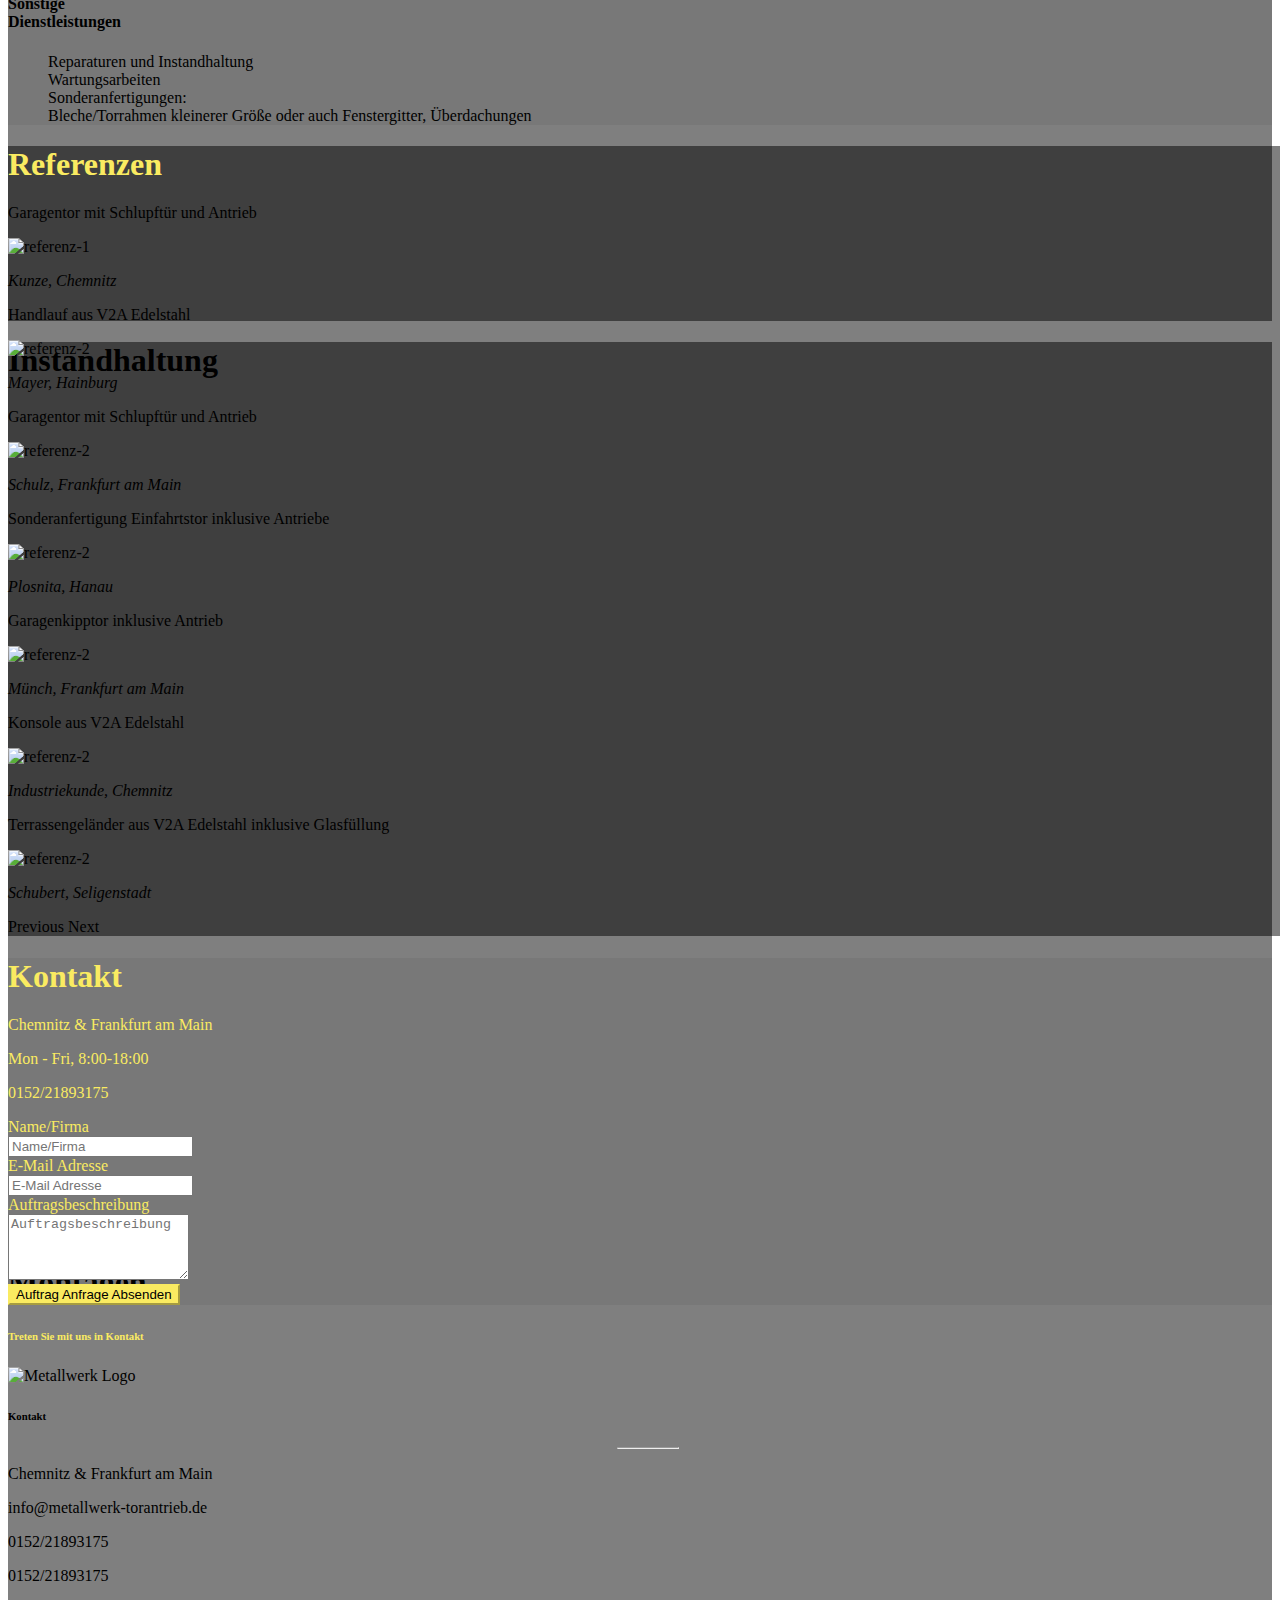
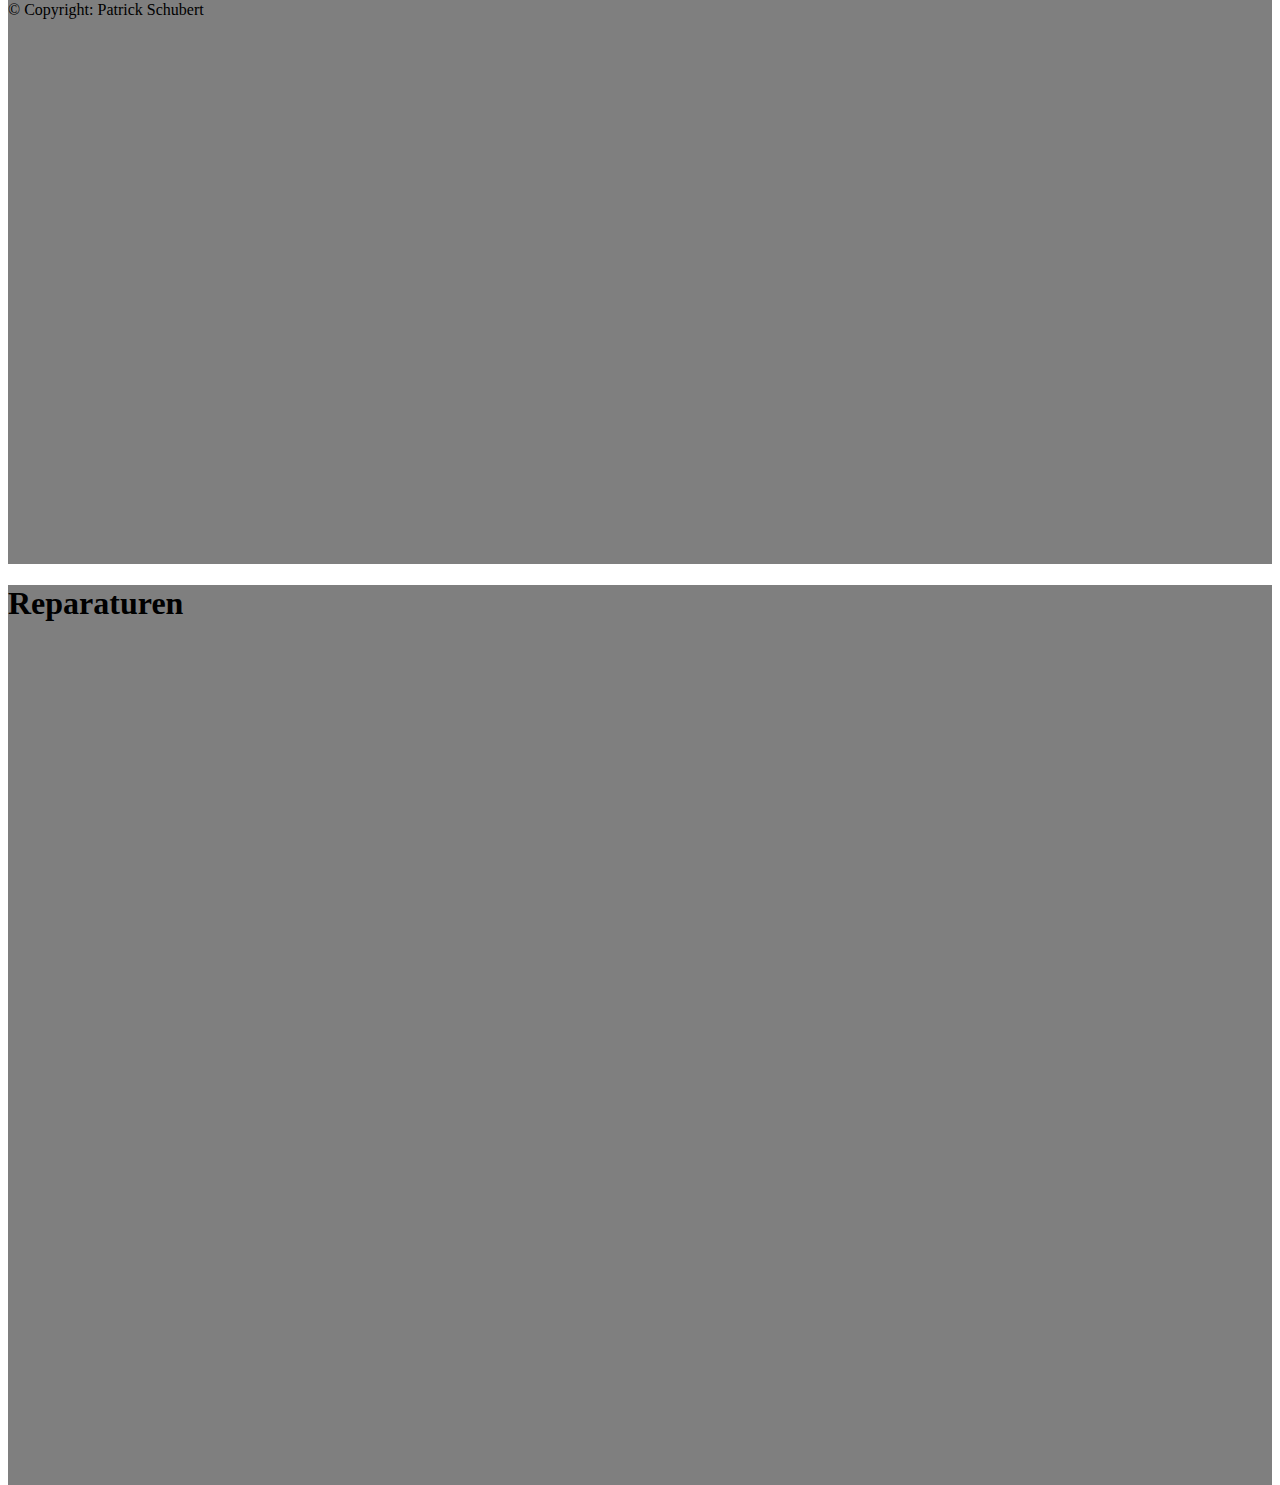
==== commit ecd408dc: "Update text" ====
--- a/index.html
+++ b/index.html
@@ -39,15 +39,15 @@
             <!-- <div class="container"> -->
             <div class="d-flex flex-row justify-content-around flex-nowrap align-items-center">
                 <div class="px-3">
-                    <a class="navbar-brand text-primary" href="index.html">
-                        <img src="http://p-schub.lima-city.de/metallwerk/img/Logo_Metallwerk_RGB_nur_symbole.svg" alt="Logo Metallwerk"
-                            width="100%" height="50" class="lazyload-img">
+                    <a class="navbar-brand text-primary" href="/">
+                        <img src="http://p-schub.lima-city.de/metallwerk/img/Logo_Metallwerk_RGB_nur_symbole.svg"
+                            alt="Logo Metallwerk" width="100%" height="50" class="lazyload-img">
                     </a>
                 </div>
                 <div class="busines-name px-3">Metallwerk</div>
             </div>
             <!--Navbar Toggler-->
-            <button class="navbar-toggler me-lg-3" type="button" data-bs-toggle="collapse" data-bs-target="#navbarToggler"
+            <button class="navbar-toggler me-2" type="button" data-bs-toggle="collapse" data-bs-target="#navbarToggler"
                 aria-controls="navbarNav" aria-expanded="false" aria-label="Toggle navigation">
                 <span class="navbar-toggler-icon"></span>
             </button>
@@ -63,16 +63,17 @@
                 <ul class="nav navbar-nav d-flex flex-row justify-content-around flex-nowrap mx-lg-5">
                     <li class="nav-item"><a class="nav-link" href="tel:+49152/21893175"><i
                                 class="fas fa-phone mr-1"></i></a> </li>
-                    <li class="nav-item"><a class="nav-link" href="https://www.facebook.com/Metallwerk.Objektservice.Dienstleistungen"><i class="fab fa-facebook mr-1"></i></a> </li>
+                    <li class="nav-item"><a class="nav-link"
+                            href="https://www.facebook.com/Metallwerk.Objektservice.Dienstleistungen"><i
+                                class="fab fa-facebook mr-1"></i></a> </li>
                     <!-- <li class="nav-item"><a class="nav-link" href="#"><i class="fab fa-twitter"></i></a> -->
                     </li>
-                    <li class="nav-item"><a class="nav-link" href="tel:+49152/21893175"><i class="fab fa-whatsapp"></i></a>
+                    <li class="nav-item"><a class="nav-link" href="tel:+49152/21893175"><i
+                                class="fab fa-whatsapp"></i></a>
                     </li>
                     <li class="ms-lg-5 my-auto">
-                        <a href="mailto:marcelsemder@gmx.de" id="contact-btn-navbar"
+                        <a href="mailto:info@metallwerk-torantrieb.de" id="contact-btn-navbar"
                             class="btn-primary text-dark">Kontakt</a>
-                        <!-- <a href="mailto:info@metallwerk-torantrieb.de" id="contact-btn-navbar"
-                            class="btn-primary text-dark">Kontakt</a> -->
                     </li>
                 </ul>
             </div>
@@ -83,7 +84,8 @@
         <section id="title">
 
             <div class="title-logo">
-                <img src="http://p-schub.lima-city.de/metallwerk/img/METALLWERK-logo.jpg" class="d-block w-100 lazyload-img" alt="Logo" loading="lazy">
+                <img src="http://p-schub.lima-city.de/metallwerk/img/METALLWERK-logo.jpg"
+                    class="d-block w-100 lazyload-img" alt="Logo" loading="lazy">
             </div>
             <div id="title-carousel" class="carousel slide" data-bs-ride="carousel">
                 <div class="title-carousel-inner text-white-50">
@@ -99,8 +101,7 @@
                     </div>
                     <div class="carousel-item">
                         <div id="slide-img-2" class="title-slide-img lazyload-img">
-                            <div
-                                class="container-fluid d-flex align-items-center justify-content-center h-100 overlay">
+                            <div class="container-fluid d-flex align-items-center justify-content-center h-100 overlay">
                                 <div class="row d-flex justify-content-center text-center">
                                     <h1 class="text-uppercase">Fertigung</h1>
                                 </div>
@@ -109,8 +110,7 @@
                     </div>
                     <div class="carousel-item">
                         <div id="slide-img-3" class="title-slide-img lazyload-img">
-                            <div
-                                class="container-fluid d-flex align-items-center justify-content-center h-100 overlay">
+                            <div class="container-fluid d-flex align-items-center justify-content-center h-100 overlay">
                                 <div class="row d-flex justify-content-center text-center">
                                     <h1 class="text-uppercase">Instandhaltung</h1>
                                 </div>
@@ -119,8 +119,7 @@
                     </div>
                     <div class="carousel-item">
                         <div id="slide-img-4" class="title-slide-img lazyload-img">
-                            <div
-                                class="container-fluid d-flex align-items-center justify-content-center h-100 overlay">
+                            <div class="container-fluid d-flex align-items-center justify-content-center h-100 overlay">
                                 <div class="row d-flex justify-content-center text-center">
                                     <h1 class="text-uppercase">Montagen</h1>
                                 </div>
@@ -129,8 +128,7 @@
                     </div>
                     <div class="carousel-item">
                         <div id="slide-img-5" class="title-slide-img lazyload-img">
-                            <div
-                                class="container-fluid d-flex align-items-center justify-content-center h-100 overlay">
+                            <div class="container-fluid d-flex align-items-center justify-content-center h-100 overlay">
                                 <div class="row d-flex justify-content-center text-center">
                                     <h1 class="text-uppercase">Reparaturen</h1>
                                 </div>
@@ -148,18 +146,25 @@
             <div class="container py-5 text-center">
                 <h1 class="text-secundary text-uppercase border-bottom border-primary py-3">Unternehmen</h1>
                 <!-- <p class="container px-5 text-bold">Meisterbetrieb</p> -->
-                <p class="container px-5 pt-4">Wir sind ein in 2018 gegründetes, Meister geführtes Unternehmen und betreiben das Handwerk
+                <p class="container px-5 pt-4">Wir sind ein in 2018 gegründetes, Meister geführtes Unternehmen und
+                    betreiben das Handwerk
                     des Metallbauer mit Leidenschaft.
                     In unseren Niederlassungen Chemnitz mit Sitz in 09337 Hohenstein-Ernstthal sowie Niederlassung
-                    Frankfurt mit Sitz in 63512 Hainburg kümmern wir uns gern um Ihre Anfragen und Projekte.</p>
-
-                <p class="container px-5">Egal ob Montage von Neuanlagen oder Reparaturen/Instandhaltung und Wartung von vorhandenen Türen,
-                    Toren, Geländern oder elektr. Toranlagen stellen für uns keine Probleme dar.</p>
-
-                <p class="container px-5">Durch zahlreiche Weiterbildungen bleiben wir am Ball um kundenorientierte Wünsche zu erfüllen und
-                    gleichzeitig diverse Auflagen nach z.B. ASR A1.7, Elektrofachkraft, Fachkraft für Feststellanlagen einzuhalten.</p>
-
-                <p class="container px-5">Wir, die Firma Metallwerk Objektservice & Dienstleistungen, freuen uns auf Ihre Anfragen.</p>
+                    Frankfurt mit Sitz in 63456 Hanau kümmern wir uns gern um Ihre Anfragen und Projekte.</p>
+
+                <p class="container px-5">Egal ob Montage von Neuanlagen oder Reparaturen/Instandhaltung und Wartung von
+                    vorhandenen Türen,
+                    Tore, Geländern oder elektr. Toranlagen stellen für uns keine Probleme dar.</p>
+
+                <p class="container px-5">Durch zahlreiche Weiterbildungen bleiben wir am Ball um kundenorientierte
+                    Wünsche zu erfüllen und gleichzeitig verschiedene Auflagen einzuhalten nach z.B.
+                    Arbeitsstättenrichtlinien für Türen und Tore (ASR A1.7) oder als Fachkraft für Feststellanlagen,
+                    Elektrofachkraft.
+                    Dabei werden diverse Vorgaben namenhafter Hersteller wie Hörmann,Marantec, Novoferm,GFA oder
+                    Teckentrup bestmöglich umgesetzt.</p>
+
+                <p class="container px-5">Wir, die Firma Metallwerk Objektservice & Dienstleistungen, freuen uns auf
+                    Ihre Anfragen.</p>
 
                 <button class="btn-lg btn-primary text-dark mt-5">
                     <a href="#kontakt">Kontaktieren Sie uns</a>
@@ -170,50 +175,52 @@
         <!--Leistungen-->
         <section id="leistungen" class="bg-dark">
             <div class="leistungen py-5">
-            <div class="container py-5 bg-white">
-                <h1 class="text-center text-secundary text-uppercase border-bottom border-primary py-3">Leistungen</h1>
-
-                <div class="row pt-5 text-center">
-                    <div class="col-md-4 mb-5">
-                        <!-- <i class="fas fa-tachometer-alt fa-4x text-dark"></i> -->
-                        <i class="fas fa-check-circle fa-4x icon"></i>
-                        <h4 class="my-4 font-weight-bold">Antriebstechnik &amp; Jährliche Prüfung</h4>
-                        <p class="text-dark">
-                            Dreh - oder Schiebetor in freitragender oder rollbarer Konstruktion, Garagentore jeglicher
-                            Größe und Bauart oder Sonderanfertigung
-                        </p>
-                        <p class="text-dark">
-                            Entsprechende Sachkunde zur Prüfung vorhanden.
-                        </p>
-                    </div>
-                    <div class="col-md-4 mb-5">
-                        <!-- <i class="fas fa-tachometer-alt fa-4x text-dark"></i> -->
-                        <i class="fas fa-cogs fa-4x icon"></i>
-                        <h4 class="my-4 font-weight-bold">Montage Inbetriebnahme &amp; Abnahme</h4>
-                        <p class="text-dark">
-                            Toren, Zäune, Fenstergitter oder Dächer/Vordächer oder Überdachungen, Garagentoren,
-                            Handläufe
-                        </p>
-                        <p class="text-dark">
-                            Dreh/ Schiebetore oder Zaunanlagen.
-                        </p>
-                    </div>
-                    <div class="col-md-4 mb-5">
-                        <!-- <i class="fas fa-tachometer-alt fa-4x text-dark"></i> -->
-                        <i class="fas fa-clipboard-list fa-4x icon"></i>
-                        <h4 class="my-4 font-weight-bold">Sonstige <br> Dienstleistungen</h4>
-                        <p class="text-dark">
-                        <ul class="">
-                            <li>Reparaturen und Instandhaltung</li>
-                            <li>Wartungsarbeiten</li>
-                            <li>Sonderanfertigungen: <br> Bleche/Torrahmen kleinerer Größe oder auch Fenstergitter,
-                                Überdachungen</li>
-                        </ul>
-                        </p>
-                    </div>
-                </div>
-            </div>
-        </div>
+                <div class="container py-5 bg-white">
+                    <h1 class="text-center text-secundary text-uppercase border-bottom border-primary py-3">Leistungen
+                    </h1>
+
+                    <div class="row pt-5 text-center">
+                        <div class="col-md-4 mb-5">
+                            <!-- <i class="fas fa-tachometer-alt fa-4x text-dark"></i> -->
+                            <i class="fas fa-check-circle fa-4x icon"></i>
+                            <h4 class="my-4 font-weight-bold">Antriebstechnik &amp; Jährliche Prüfung</h4>
+                            <p class="text-dark">
+                                Dreh - oder Schiebetor in freitragender oder rollbarer Konstruktion, Garagentore
+                                jeglicher
+                                Größe und Bauart oder Sonderanfertigung
+                            </p>
+                            <p class="text-dark">
+                                Entsprechende Sachkunde zur Prüfung vorhanden.
+                            </p>
+                        </div>
+                        <div class="col-md-4 mb-5">
+                            <!-- <i class="fas fa-tachometer-alt fa-4x text-dark"></i> -->
+                            <i class="fas fa-cogs fa-4x icon"></i>
+                            <h4 class="my-4 font-weight-bold">Fertigung &amp; Montage</h4>
+                            <p class="text-dark">
+                                Tore, Zäune, Fenstergitter oder Dächer/Vordächer oder Überdachungen, Garagentore,
+                                Handläufe
+                            </p>
+                            <p class="text-dark">
+                                Dreh/ Schiebetore oder Zaunanlagen.
+                            </p>
+                        </div>
+                        <div class="col-md-4 mb-5">
+                            <!-- <i class="fas fa-tachometer-alt fa-4x text-dark"></i> -->
+                            <i class="fas fa-clipboard-list fa-4x icon"></i>
+                            <h4 class="my-4 font-weight-bold">Sonstige <br> Dienstleistungen</h4>
+                            <p class="text-dark">
+                            <ul class="">
+                                <li>Reparaturen und Instandhaltung</li>
+                                <li>Wartungsarbeiten</li>
+                                <li>Sonderanfertigungen: <br> Bleche/Torrahmen kleinerer Größe oder auch Fenstergitter,
+                                    Überdachungen</li>
+                            </ul>
+                            </p>
+                        </div>
+                    </div>
+                </div>
+            </div>
         </section>
         <!-- <hr> -->
         <!--Referenzen-->
@@ -221,7 +228,8 @@
 
             <div class="overlay py-5">
                 <div class="container py-5">
-                    <h1 class="text-center text-primary text-uppercase border-bottom border-primary py-3">Referenzen</h1>
+                    <h1 class="text-center text-primary text-uppercase border-bottom border-primary py-3">Referenzen
+                    </h1>
 
                     <div id="referenz-carousel" class="carousel slide" data-bs-ride="carousel">
                         <div class="carousel-inner text-center text-white-50">
@@ -322,42 +330,42 @@
                 <h1 class="text-center border-bottom border-primary py-3">Kontakt</h1>
                 <div class="container pt-5">
                     <div class="row">
-                         <!-- <div class="col-lg-7 col-md-12"> -->
-                            <div class="row text-center">
-                                <div class="col-lg-4 col-md-12 mb-3">
-                                    <p><i class="fas fa-map fa-1x mr-2 "></i> Chemnitz & Frankfurt am Main</p>
-                                </div>
-                                <div class="col-lg-4 col-md-6 mb-3">
-                                    <p><i class="fas fa-building fa-1x mr-2 "></i> Mon - Fri, 8:00-18:00</p>
-                                </div>
-                                <div class="col-lg-4 col-md-6 mb-3">
-                                    <p><i class="fas fa-phone fa-1x mr-2 "></i><a class="" href="tel:+49152/21893175">
-                                            0152/21893175</a></p>
-                                </div>
-                            </div>
-    
-                            <!--Google map-->
-                            <!-- <div id="map-container" class="z-depth-1-half map-container mb-5 lazyload-img"
+                        <!-- <div class="col-lg-7 col-md-12"> -->
+                        <div class="row text-center">
+                            <div class="col-lg-4 col-md-12 mb-3">
+                                <p><i class="fas fa-map fa-1x mr-2 "></i> Chemnitz & Frankfurt am Main</p>
+                            </div>
+                            <div class="col-lg-4 col-md-6 mb-3">
+                                <p><i class="fas fa-building fa-1x mr-2 "></i> Mon - Fri, 8:00-18:00</p>
+                            </div>
+                            <div class="col-lg-4 col-md-6 mb-3">
+                                <p><i class="fas fa-phone fa-1x mr-2 "></i><a class="" href="tel:+49152/21893175">
+                                        0152/21893175</a></p>
+                            </div>
+                        </div>
+
+                        <!--Google map-->
+                        <!-- <div id="map-container" class="z-depth-1-half map-container mb-5 lazyload-img"
                                 style="height: 400px">
                                 <iframe
                                     src="https://www.google.com/maps/embed?pb=!1m18!1m12!1m3!1d20160.965232786544!2d12.90967920426136!3d50.82892903188896!2m3!1f0!2f0!3f0!3m2!1i1024!2i768!4f13.1!3m3!1m2!1s0x47a7465f01fd9de9%3A0x51ddf8280975d11c!2sChemnitz!5e0!3m2!1sen!2sde!4v1602773504847!5m2!1sen!2sde"
                                     width="100%" height="100%" frameborder="0" style="border:0;" allowfullscreen=""
                                     aria-hidden="false" tabindex="0"></iframe>
                             </div> -->
-    
+
                         <!-- </div> -->
                     </div>
-                <div class="row">
-                    <!-- <div class="col-lg-5 col-md-12"> -->
+                    <div class="row">
+                        <!-- <div class="col-lg-5 col-md-12"> -->
                         <!-- Form contact -->
-                        <form class="" action="mailto:marcelsemder@gmx.de" method="POST" enctype="text/plain">
+                        <form class="" action="mailto:info@metallwerk-torantrieb.de" method="POST" enctype="text/plain">
                             <div class="md-form form-sm">
                                 <div class="mb-3">
                                     <i class="fas fa-user prefix"></i>
                                     <label for="form3">Name/Firma</label>
                                 </div>
                                 <input type="text" id="form3" class="form-control form-control-sm mb-3"
-                                    placeholder="Name/Firma">
+                                    placeholder="Name/Firma" name="Ansprech-Name">
                             </div>
                             <div class="md-form form-sm">
                                 <div class="mb-3">
@@ -365,29 +373,23 @@
                                     <label for="form2">E-Mail Adresse</label>
                                 </div>
                                 <input type="text" id="form2" class="form-control form-control-sm mb-3"
-                                    placeholder="E-Mail Adresse">
-                            </div>
-                            <!-- <div class="md-form form-sm"> <i class="fas fa-tag prefix"></i>
-                                <input type="text" id="form32" class="form-control form-control-sm" placeholder="Auftragsbeschreibung">
-                                <label for="form34">Auftragsbeschreibung</label>
-                            </div> -->
+                                    placeholder="E-Mail Adresse" name="Kontakt-E-Mail-Adresse">
+                            </div>
                             <div class="md-form form-sm">
                                 <div class="mb-3">
                                     <i class="fas fa-pencil-alt prefix"></i>
                                     <label for="form8">Auftragsbeschreibung</label>
                                 </div>
                                 <textarea type="text" id="form8" class="md-textarea form-control form-control-sm mb-3"
-                                    rows="4" placeholder="Auftragsbeschreibung"></textarea>
+                                    rows="4" placeholder="Auftragsbeschreibung" name="Auftragsbeschreibung"></textarea>
                             </div>
                             <div class="text-center mt-4">
-                                <button class="btn btn-primary text-dark">Auftrag Anfrage Absenden<i
-                                        class="far fa-paper-planeml-1"></i></button>
+                                <button type="submit" value="Submit" class="btn btn-primary text-dark">Auftrag Anfrage
+                                    Absenden</button>
                             </div>
                         </form>
-                    <!-- </div> -->
-
-                </div>
-            </div>
+                    </div>
+                </div>
             </div>
         </section>
     </main>
@@ -408,7 +410,7 @@
                     <a class="ins-ic" href="tel:+49152/21893175">
                         <i class="fab fa-whatsapp"> </i>
                     </a>
-                    <a class="ins-ic" href="mailto:marcelsemder@gmx.de">
+                    <a class="ins-ic" href="mailto:info@metallwerk-torantrieb.de">
                         <i class="fas fa-envelope"> </i>
                     </a>
                 </div>
@@ -465,7 +467,7 @@
                         <i class="fas fa-home me-3"></i> Chemnitz & Frankfurt am Main
                     </p>
                     <p>
-                        <i class="fas fa-envelope me-3"></i><a class="" href="mailto:marcelsemder@gmx.de">
+                        <i class="fas fa-envelope me-3"></i><a class="" href="mailto:info@metallwerk-torantrieb.de">
                             info@metallwerk-torantrieb.de</a>
                     </p>
                     <p>
@@ -474,9 +476,6 @@
                     <p>
                         <i class="fab fa-whatsapp me-3"></i> <a class="" href="tel:+49152/21893175"> 0152/21893175</a>
                     </p>
-                    <!-- <p>
-                <i class="fas fa-print mr-3"></i> + 01 234 567 89
-            </p> -->
                 </div>
             </div>
         </div>
@@ -484,10 +483,10 @@
         <!-- Copyright -->
         <div class="footer-copyright text-center text-dark py-3">
             © <span id="year"></span> Copyright:
-            <a class="text-dark" href="#"> Patrick Schubert</a>
+            <a class="text-dark" href="/"> Patrick Schubert</a>
         </div>
 
     </footer>
 </body>
 
-</html>+</html>
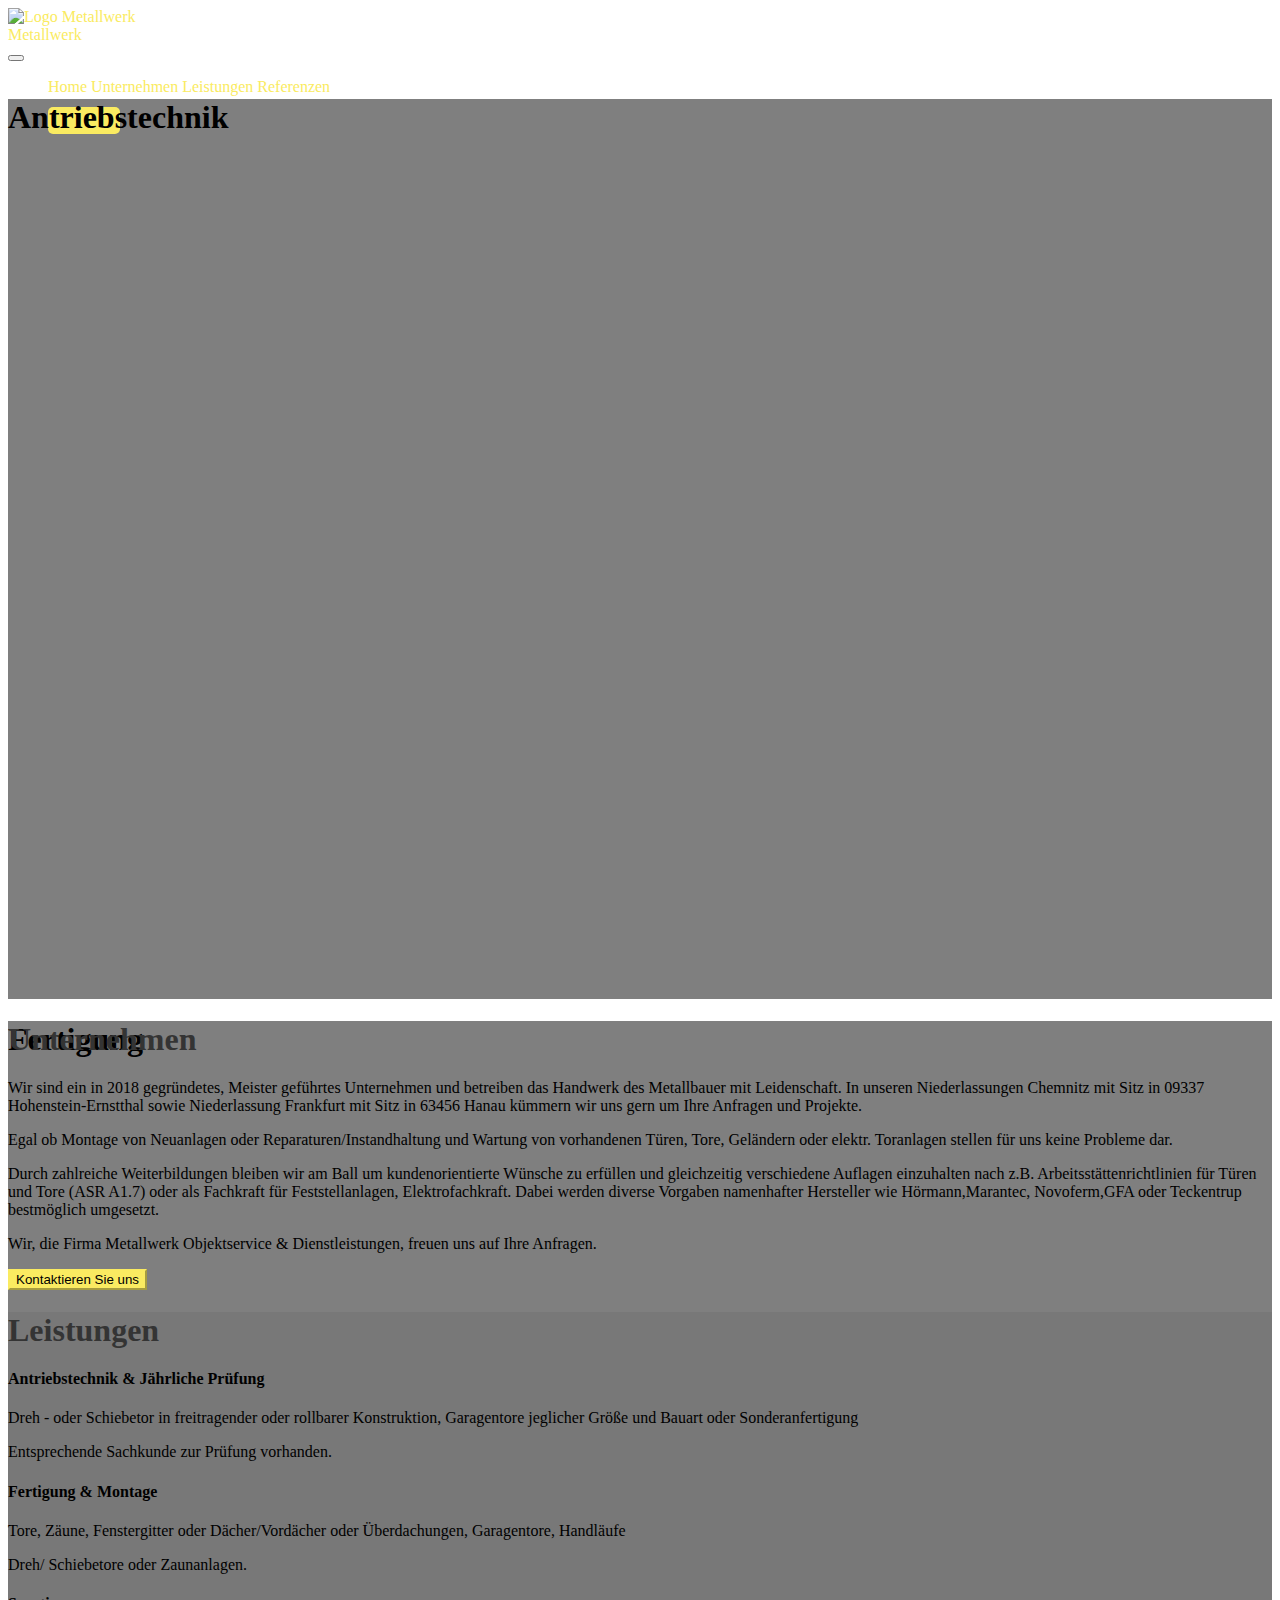
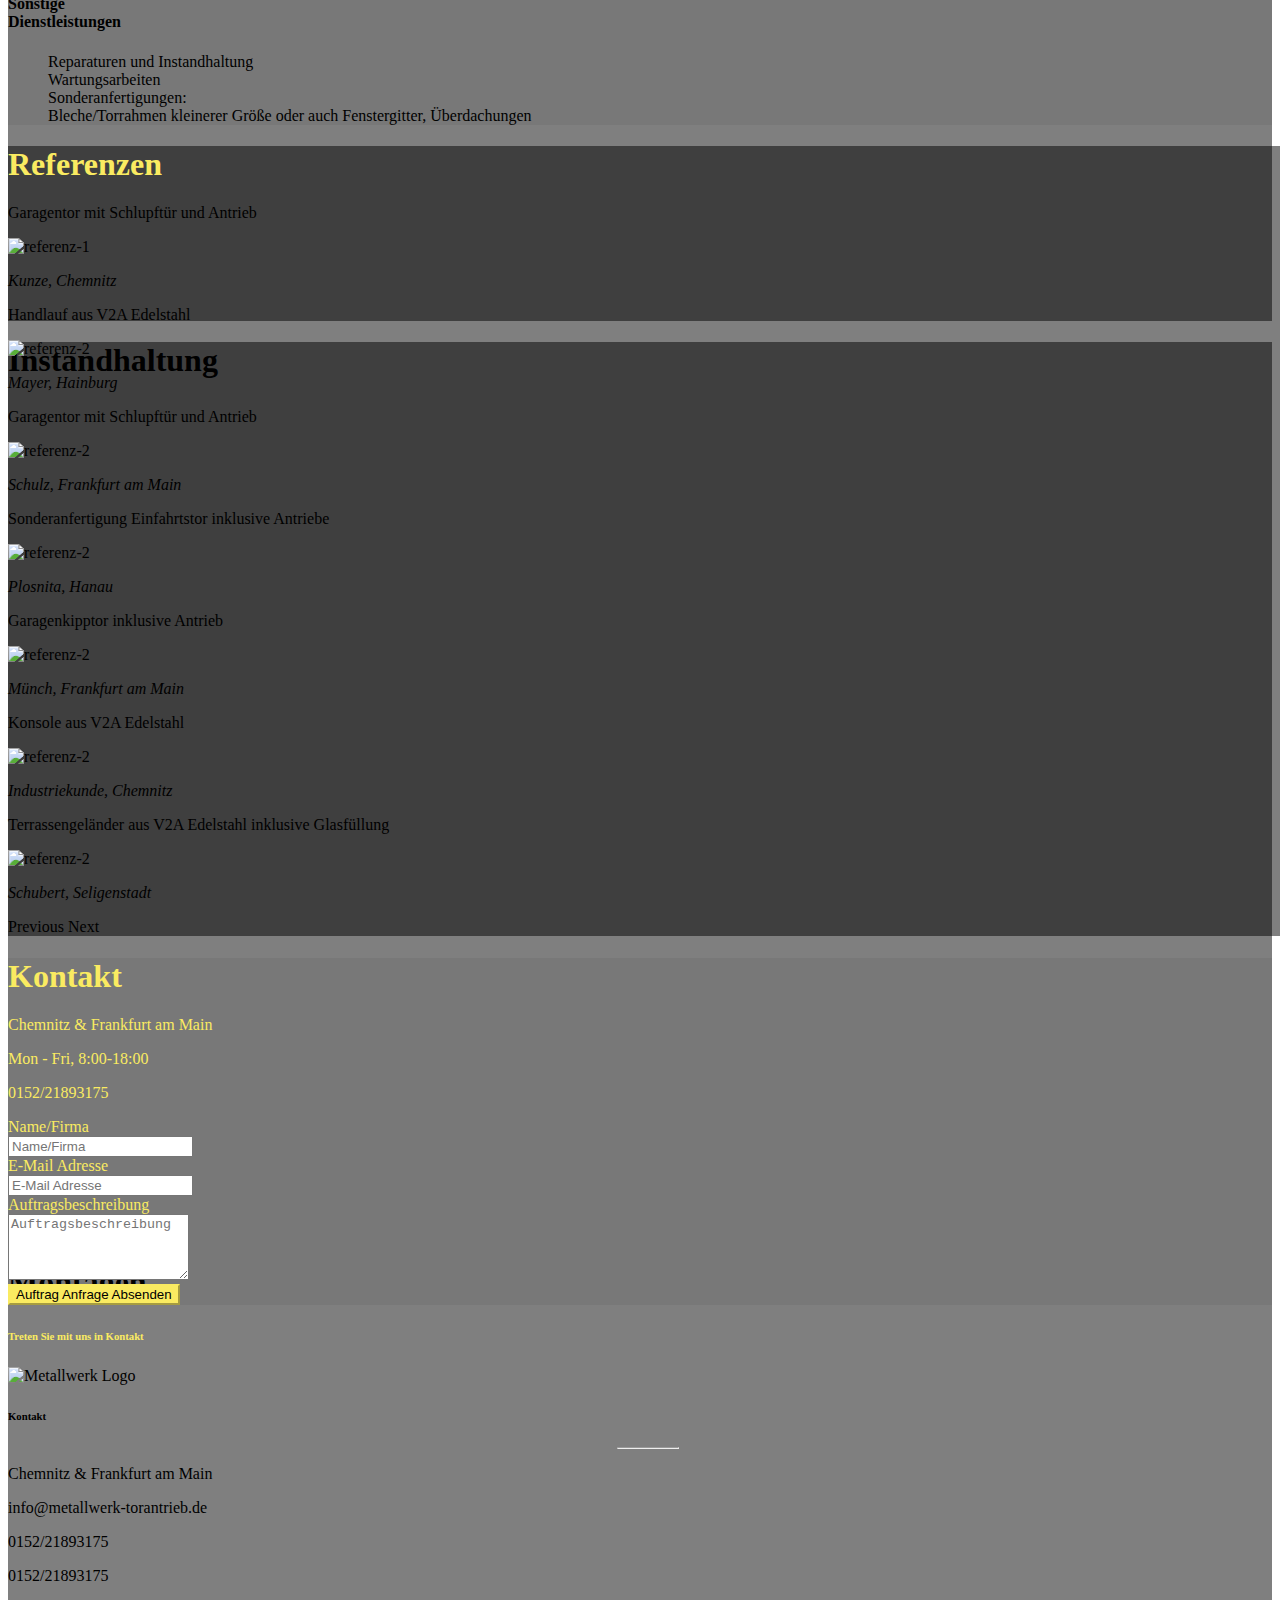
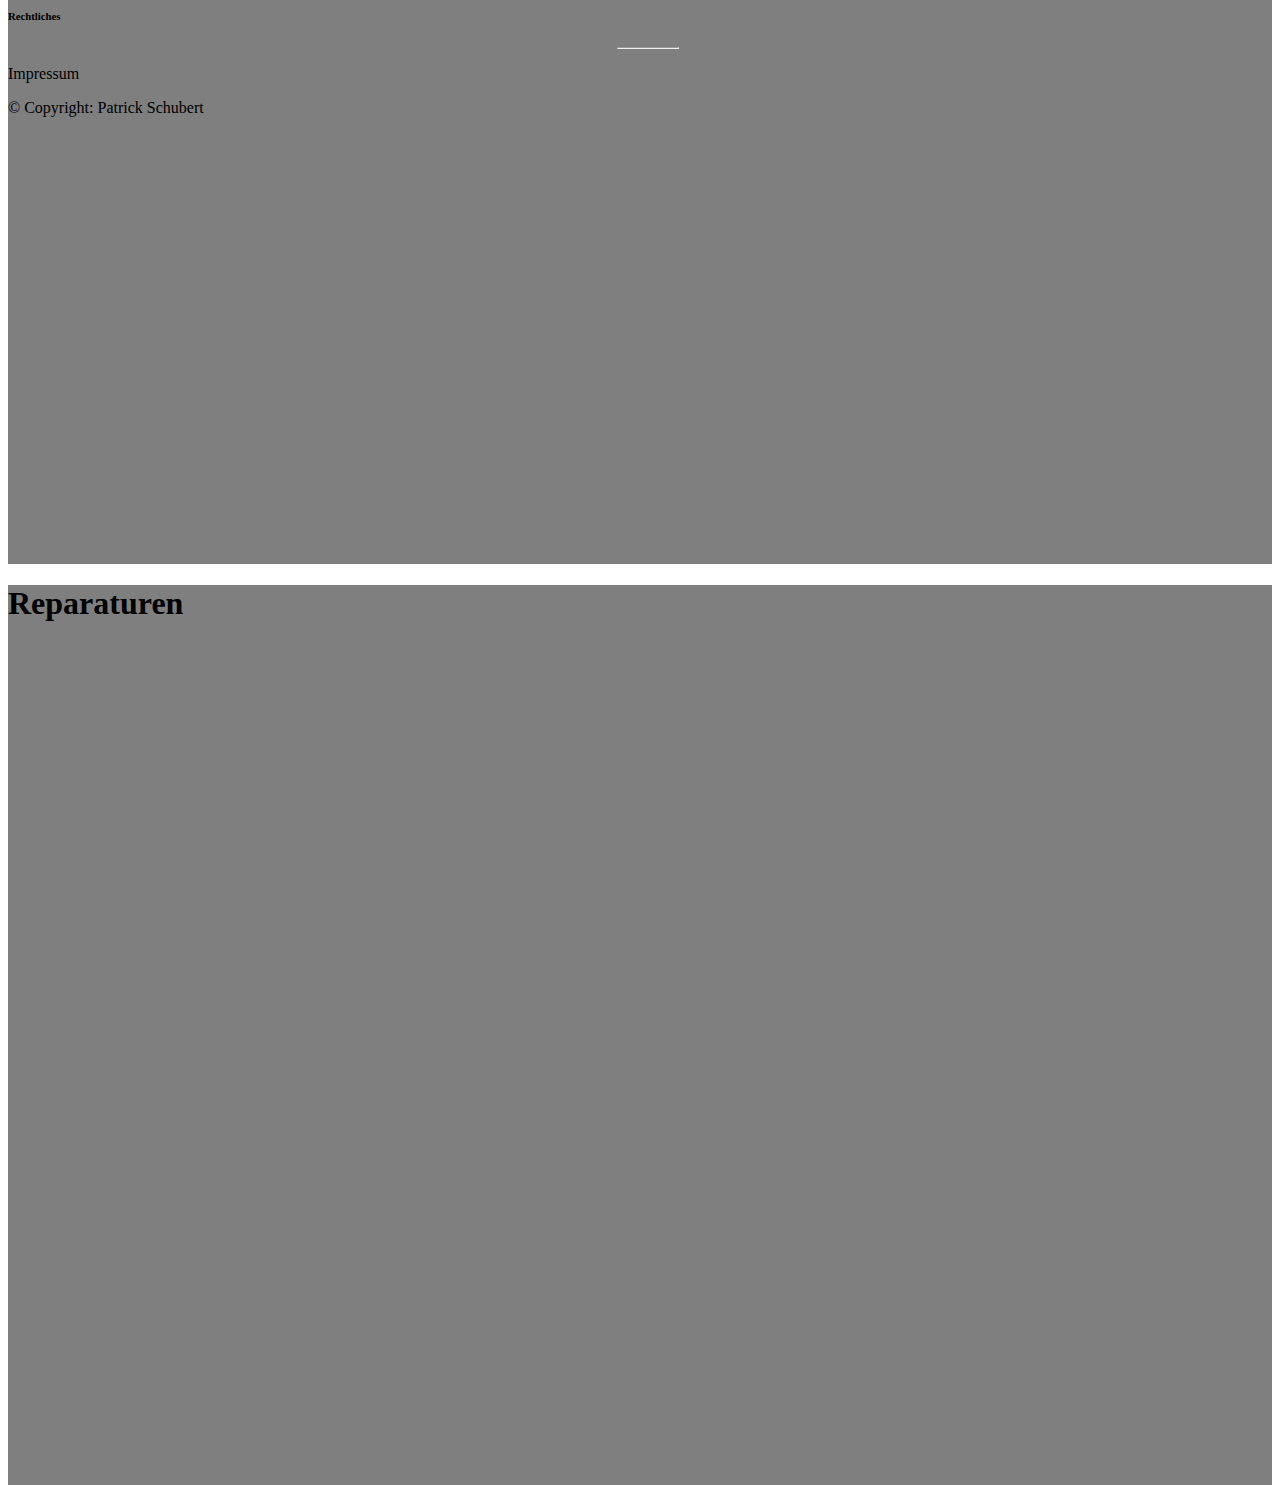
==== commit e4e12af6: "refactor: Change footer to 3 col flex grid" ====
--- a/index.html
+++ b/index.html
@@ -66,7 +66,9 @@
                     <li class="nav-item"><a class="nav-link"
                             href="https://www.facebook.com/Metallwerk.Objektservice.Dienstleistungen"><i
                                 class="fab fa-facebook mr-1"></i></a> </li>
-                    <!-- <li class="nav-item"><a class="nav-link" href="#"><i class="fab fa-twitter"></i></a> -->
+                    <li class="nav-item"><a class="nav-link" href="https://www.instagram.com/metallwerk_o_u_d_est.2018">
+                            <i class='fab fa-instagram'></i>
+                        </a>
                     </li>
                     <li class="nav-item"><a class="nav-link" href="tel:+49152/21893175"><i
                                 class="fab fa-whatsapp"></i></a>
@@ -352,11 +354,8 @@
                                     width="100%" height="100%" frameborder="0" style="border:0;" allowfullscreen=""
                                     aria-hidden="false" tabindex="0"></iframe>
                             </div> -->
-
-                        <!-- </div> -->
                     </div>
                     <div class="row">
-                        <!-- <div class="col-lg-5 col-md-12"> -->
                         <!-- Form contact -->
                         <form class="" action="mailto:info@metallwerk-torantrieb.de" method="POST" enctype="text/plain">
                             <div class="md-form form-sm">
@@ -394,6 +393,8 @@
         </section>
     </main>
 
+    <!-- Footer -->
+
     <footer class="bg-secondary">
         <div class="container">
             <div class="row py-4 d-flex align-items-center">
@@ -404,6 +405,9 @@
                     <a class="fb-ic" href="https://www.facebook.com/Metallwerk.Objektservice.Dienstleistungen">
                         <i class="fab fa-facebook-f"> </i>
                     </a>
+                    <a class="fb-ic" href="https://www.instagram.com/metallwerk_o_u_d_est.2018">
+                        <i class='fab fa-instagram'></i>
+                    </a>
                     <a class="ins-ic" href="tel:+49152/21893175">
                         <i class="fas fa-phone"> </i>
                     </a>
@@ -416,65 +420,34 @@
                 </div>
             </div>
         </div>
-        <!-- </div> -->
-        <div class="container text-center mt-5 text-light">
-            <div class="row mt-3 d-flex justify-content-between">
-                <!-- <div class="col-md-3 col-lg-4 col-xl-3 mb-4"> -->
-                <div class="col mb-4">
-                    <!-- <h6 class="text-uppercase font-weight-bold"><span class="brand">Metallwerk</span></h6> -->
-                    <!-- <hr class="bg-primary teal accent-3 mb-4 mt-0 d-inline-block mx-auto" style="width: 60px;"> -->
-                    <!-- <p> -->
+        <div class="container mt-5 text-light">
+            <div class="row mt-3 text-center d-flex justify-content-between">
+                <div class="col-sm mb-4">
                     <img src="http://p-schub.lima-city.de/metallwerk/img/Logo_RGB.svg" alt="Metallwerk Logo"
                         id="footer-logo" class="lazyload-img" loading="lazy">
-                    <!-- </p> -->
-                </div>
-                <!-- <div class="col-md-2 col-lg-2 col-xl-2 mx-auto mb-4">
-              <h6 class="text-uppercase font-weight-bold">Produkt</h6>
-              <hr class="bg-primary teal accent-3 mb-4 mt-0 d-inline-block mx-auto" style="width: 60px;">
-              <p>
-                <a class="text-light" href="#!">Produkt 1</a>
-              </p>
-              <p>
-                <a class="text-light" href="#!">Produkt 2</a>
-              </p>
-              <p>
-                <a class="text-light" href="#!">Produkt 3</a>
-              </p>
-              <p>
-                <a class="text-light" href="#!">Produkt 4</a>
-              </p>
-            </div> -->
-                <!-- <div class="col-md-3 col-lg-2 col-xl-2 mx-auto mb-4">
-              <h6 class="text-uppercase font-weight-bold">Nützliche Links</h6>
-              <hr class="teal accent-3 mb-4 mt-0 d-inline-block mx-auto" style="width: 60px;">
-              <p>
-                <a class="dark-grey-text" href="#!">Your Account</a>
-              </p>
-              <p>
-                <a class="dark-grey-text" href="#!">Become an Affiliate</a>
-              </p>
-              <p>
-                <a class="dark-grey-text" href="#!">Shipping Rates</a>
-              </p>
-              <p>
-                <a class="dark-grey-text" href="#!">Help</a>
-              </p>
-            </div> -->
-                <div class="col text-light">
+                </div>
+                <div class="col-sm text-light text-center">
                     <h6 class="text-uppercase">Kontakt</h6>
                     <hr class="bg-primary mb-4 mt-3 d-inline-block mx-auto" style="width: 60px;">
                     <p>
                         <i class="fas fa-home me-3"></i> Chemnitz & Frankfurt am Main
                     </p>
                     <p>
-                        <i class="fas fa-envelope me-3"></i><a class="" href="mailto:info@metallwerk-torantrieb.de">
+                        <i class="fas fa-envelope me-3"></i><a href="mailto:info@metallwerk-torantrieb.de">
                             info@metallwerk-torantrieb.de</a>
                     </p>
                     <p>
-                        <i class="fas fa-phone me-3"></i> <a class="" href="tel:+49152/21893175"> 0152/21893175</a>
+                        <i class="fas fa-phone me-3"></i> <a href="tel:+49152/21893175"> 0152/21893175</a>
                     </p>
                     <p>
-                        <i class="fab fa-whatsapp me-3"></i> <a class="" href="tel:+49152/21893175"> 0152/21893175</a>
+                        <i class="fab fa-whatsapp me-3"></i> <a href="tel:+49152/21893175"> 0152/21893175</a>
+                    </p>
+                </div>
+                <div class="col-sm text-light">
+                    <h6 class="text-uppercase">Rechtliches</h6>
+                    <hr class="bg-primary mb-4 mt-3 d-inline-block mx-auto" style="width: 60px;">
+                    <p>
+                        <a href="https://metallwerk-torantrieb.de/impressum.html">Impressum</a>
                     </p>
                 </div>
             </div>
@@ -489,4 +462,4 @@
     </footer>
 </body>
 
-</html>
+</html>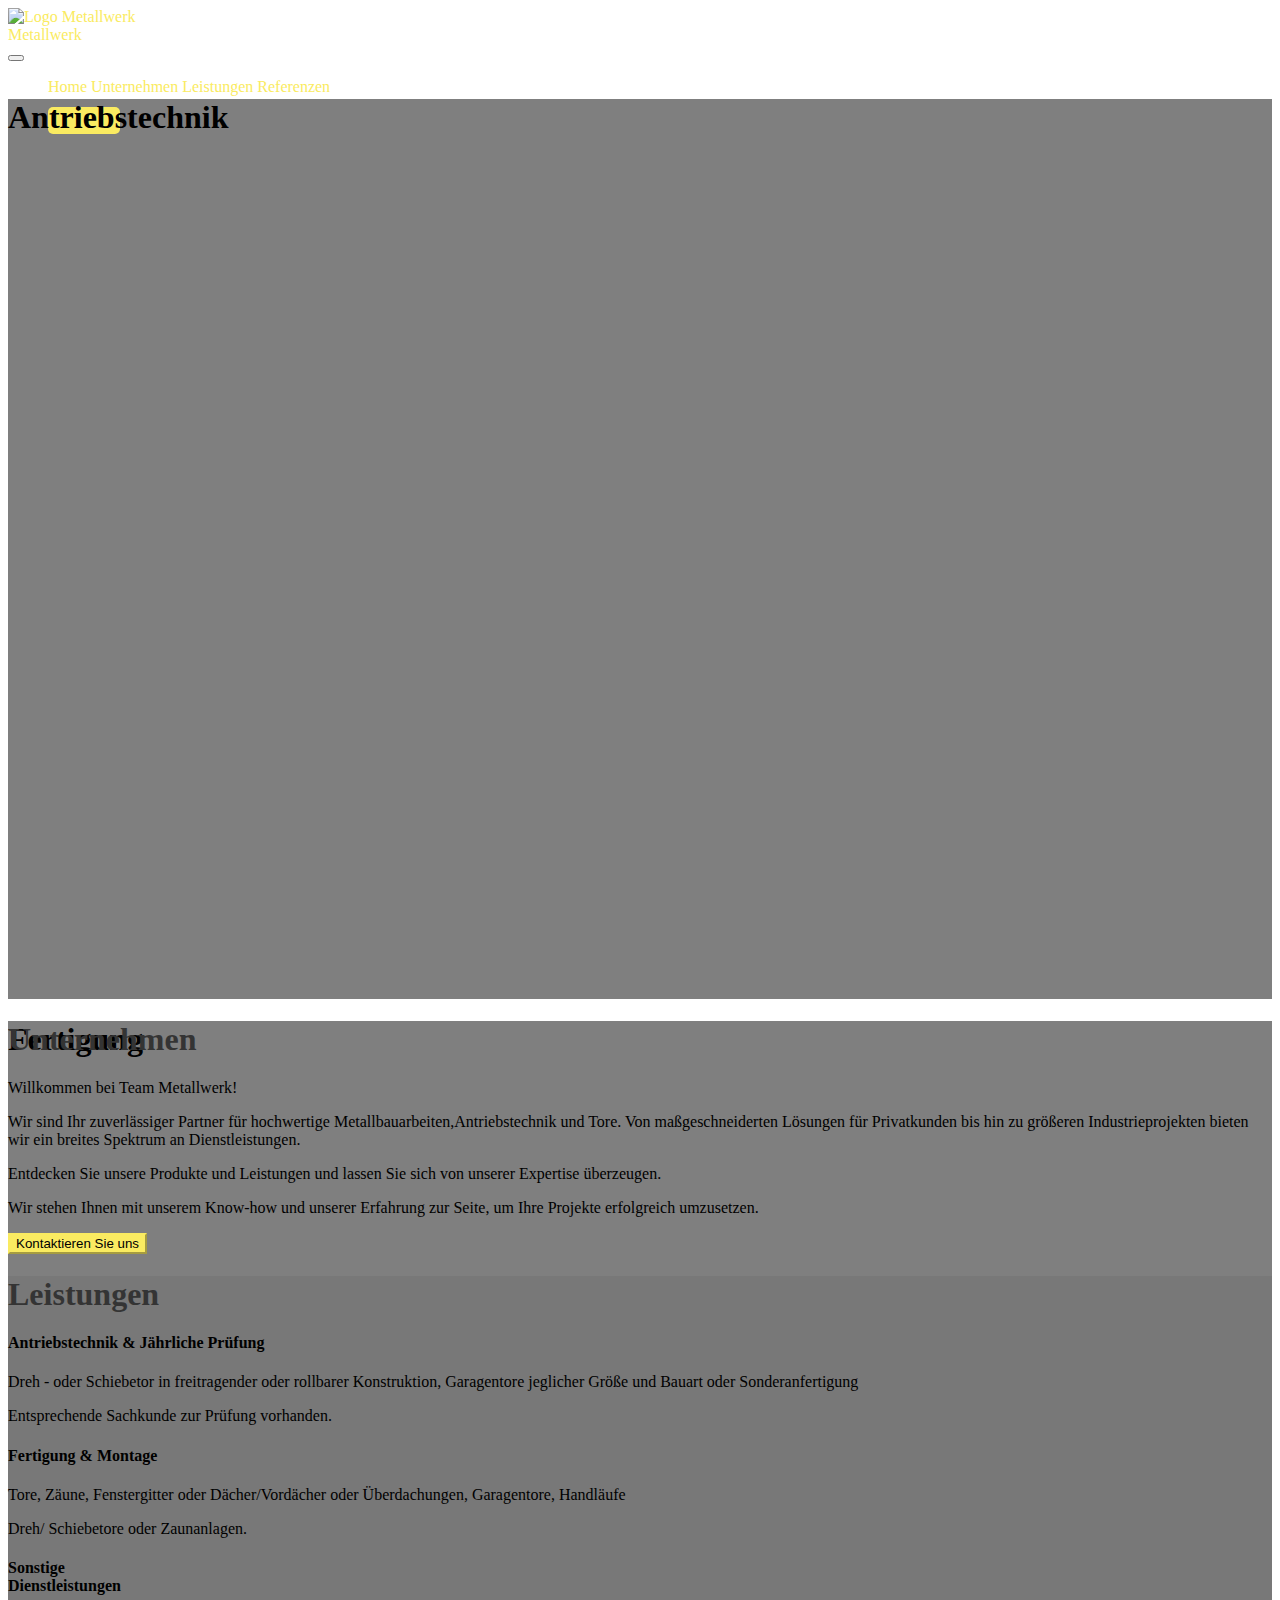
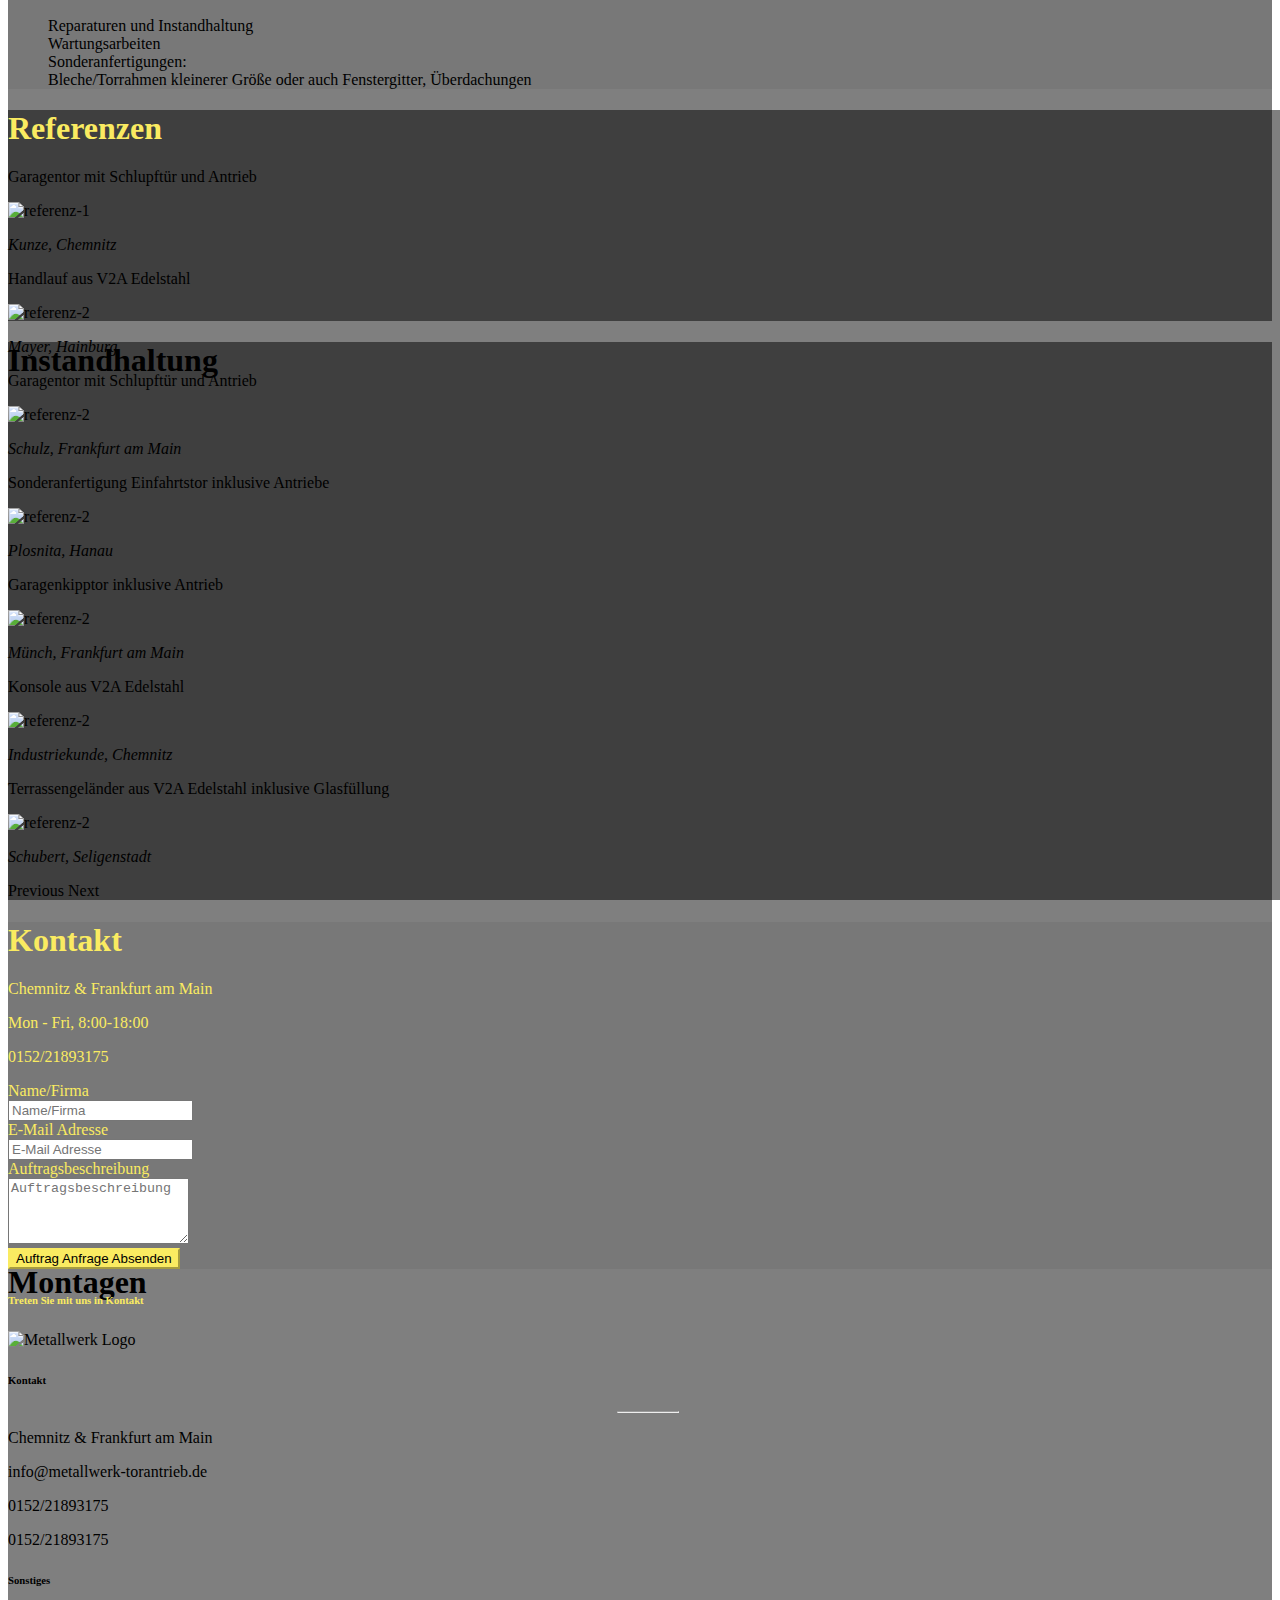
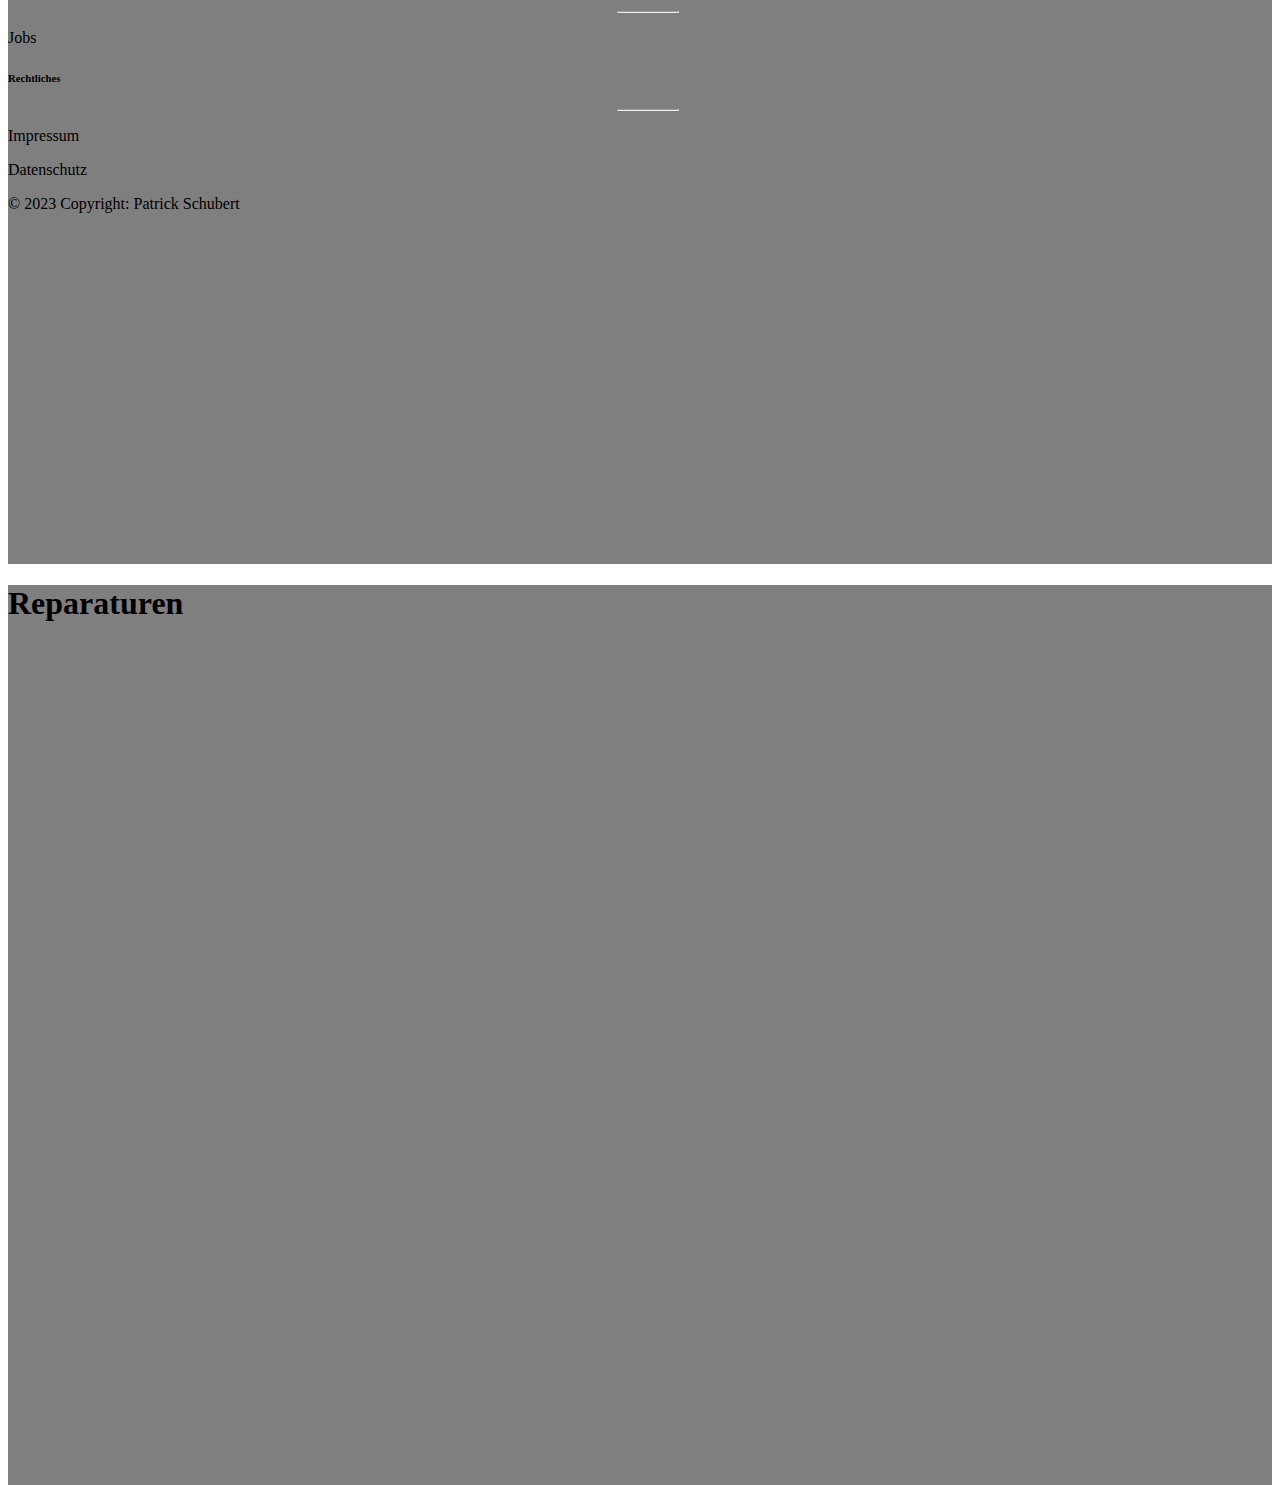
==== commit ac75e7c8: "Update instagram link" ====
--- a/index.html
+++ b/index.html
@@ -39,12 +39,12 @@
             <!-- <div class="container"> -->
             <div class="d-flex flex-row justify-content-around flex-nowrap align-items-center">
                 <div class="px-3">
-                    <a class="navbar-brand text-primary" href="/">
+                    <a class="navbar-brand text-primary" href="https://metallwerk-torantrieb.de">
                         <img src="http://p-schub.lima-city.de/metallwerk/img/Logo_Metallwerk_RGB_nur_symbole.svg"
                             alt="Logo Metallwerk" width="100%" height="50" class="lazyload-img">
                     </a>
                 </div>
-                <div class="busines-name px-3">Metallwerk</div>
+                <div class="busines-name px-3"><a href="https://metallwerk-torantrieb.de" class="nav-link">Metallwerk</a></div>
             </div>
             <!--Navbar Toggler-->
             <button class="navbar-toggler me-2" type="button" data-bs-toggle="collapse" data-bs-target="#navbarToggler"
@@ -66,7 +66,7 @@
                     <li class="nav-item"><a class="nav-link"
                             href="https://www.facebook.com/Metallwerk.Objektservice.Dienstleistungen"><i
                                 class="fab fa-facebook mr-1"></i></a> </li>
-                    <li class="nav-item"><a class="nav-link" href="https://www.instagram.com/metallwerk_o_u_d_est.2018">
+                    <li class="nav-item"><a class="nav-link" href="https://www.instagram.com/marcel_semder_metallwerk">
                             <i class='fab fa-instagram'></i>
                         </a>
                     </li>
@@ -148,25 +148,21 @@
             <div class="container py-5 text-center">
                 <h1 class="text-secundary text-uppercase border-bottom border-primary py-3">Unternehmen</h1>
                 <!-- <p class="container px-5 text-bold">Meisterbetrieb</p> -->
-                <p class="container px-5 pt-4">Wir sind ein in 2018 gegründetes, Meister geführtes Unternehmen und
-                    betreiben das Handwerk
-                    des Metallbauer mit Leidenschaft.
-                    In unseren Niederlassungen Chemnitz mit Sitz in 09337 Hohenstein-Ernstthal sowie Niederlassung
-                    Frankfurt mit Sitz in 63456 Hanau kümmern wir uns gern um Ihre Anfragen und Projekte.</p>
-
-                <p class="container px-5">Egal ob Montage von Neuanlagen oder Reparaturen/Instandhaltung und Wartung von
-                    vorhandenen Türen,
-                    Tore, Geländern oder elektr. Toranlagen stellen für uns keine Probleme dar.</p>
-
-                <p class="container px-5">Durch zahlreiche Weiterbildungen bleiben wir am Ball um kundenorientierte
-                    Wünsche zu erfüllen und gleichzeitig verschiedene Auflagen einzuhalten nach z.B.
-                    Arbeitsstättenrichtlinien für Türen und Tore (ASR A1.7) oder als Fachkraft für Feststellanlagen,
-                    Elektrofachkraft.
-                    Dabei werden diverse Vorgaben namenhafter Hersteller wie Hörmann,Marantec, Novoferm,GFA oder
-                    Teckentrup bestmöglich umgesetzt.</p>
-
-                <p class="container px-5">Wir, die Firma Metallwerk Objektservice & Dienstleistungen, freuen uns auf
-                    Ihre Anfragen.</p>
+                <p class="container px-5 pt-4">
+                    Willkommen bei Team Metallwerk! 
+                </p>
+
+                <p class="container px-5">
+                    Wir sind Ihr zuverlässiger Partner für hochwertige Metallbauarbeiten,Antriebstechnik und Tore. Von maßgeschneiderten Lösungen für Privatkunden bis hin zu größeren Industrieprojekten bieten wir ein breites Spektrum an Dienstleistungen.
+                </p>
+
+                <p class="container px-5">
+                    Entdecken Sie unsere Produkte und Leistungen und lassen Sie sich von unserer Expertise überzeugen.
+                </p>
+
+                <p class="container px-5">
+                    Wir stehen Ihnen mit unserem Know-how und unserer Erfahrung zur Seite, um Ihre Projekte erfolgreich umzusetzen.
+                </p>
 
                 <button class="btn-lg btn-primary text-dark mt-5">
                     <a href="#kontakt">Kontaktieren Sie uns</a>
@@ -395,17 +391,17 @@
 
     <!-- Footer -->
 
-    <footer class="bg-secondary">
+    <footer class="bg-secondary py-3">
         <div class="container">
-            <div class="row py-4 d-flex align-items-center">
-                <div class="col-md-6 col-lg-5 text-center text-md-left mb-4 mb-md-0">
-                    <h6 class="mb-0 text-primary">Treten Sie mit uns in Kontakt</h6>
+            <div class="row d-flex align-items-center">
+                <div class="col-md-6 col-lg-5 text-center text-md-left">
+                    <h6 class="text-primary">Treten Sie mit uns in Kontakt</h6>
                 </div>
                 <div class="col-md-6 col-lg-7 text-center d-flex justify-content-evenly text-primary">
                     <a class="fb-ic" href="https://www.facebook.com/Metallwerk.Objektservice.Dienstleistungen">
                         <i class="fab fa-facebook-f"> </i>
                     </a>
-                    <a class="fb-ic" href="https://www.instagram.com/metallwerk_o_u_d_est.2018">
+                    <a class="fb-ic" href="https://www.instagram.com/marcel_semder_metallwerk">
                         <i class='fab fa-instagram'></i>
                     </a>
                     <a class="ins-ic" href="tel:+49152/21893175">
@@ -444,22 +440,32 @@
                     </p>
                 </div>
                 <div class="col-sm text-light">
+                    <h6 class="text-uppercase">Sonstiges</h6>
+                    <hr class="bg-primary mb-4 mt-3 d-inline-block mx-auto" style="width: 60px;">
+                    <p>
+                        <a href="https://metallwerk-torantrieb.de/jobs.html">Jobs</a>
+                    </p>
+                </div>
+                <div class="col-sm text-light">
                     <h6 class="text-uppercase">Rechtliches</h6>
                     <hr class="bg-primary mb-4 mt-3 d-inline-block mx-auto" style="width: 60px;">
                     <p>
                         <a href="https://metallwerk-torantrieb.de/impressum.html">Impressum</a>
                     </p>
+                    <p>
+                        <a href="https://metallwerk-torantrieb.de/datenschutz.html">Datenschutz</a>
+                    </p>
                 </div>
             </div>
         </div>
 
         <!-- Copyright -->
         <div class="footer-copyright text-center text-dark py-3">
-            © <span id="year"></span> Copyright:
-            <a class="text-dark" href="/"> Patrick Schubert</a>
+            © <span id="year">2023</span> Copyright:
+            <a class="text-dark" href="https://schubert-patrick.github.io/"> Patrick Schubert</a>
         </div>
 
     </footer>
 </body>
 
-</html>+</html>
